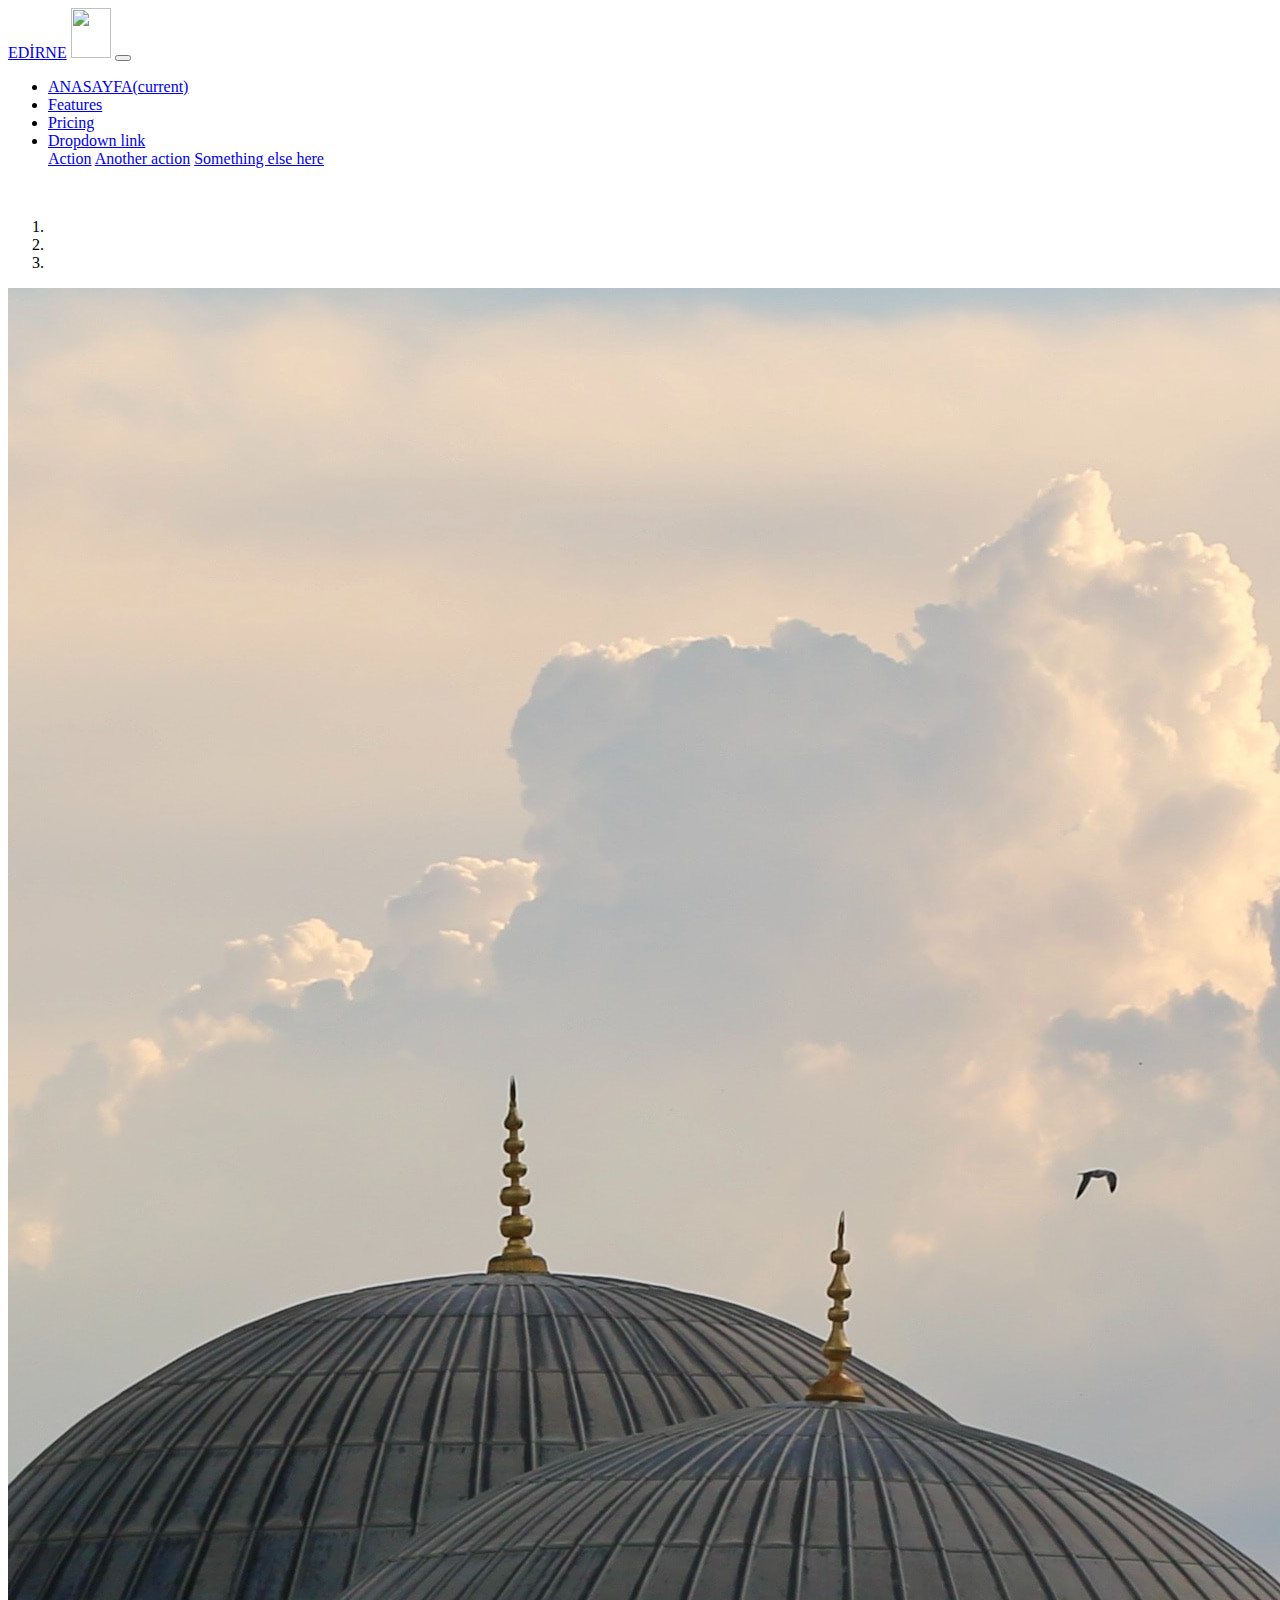
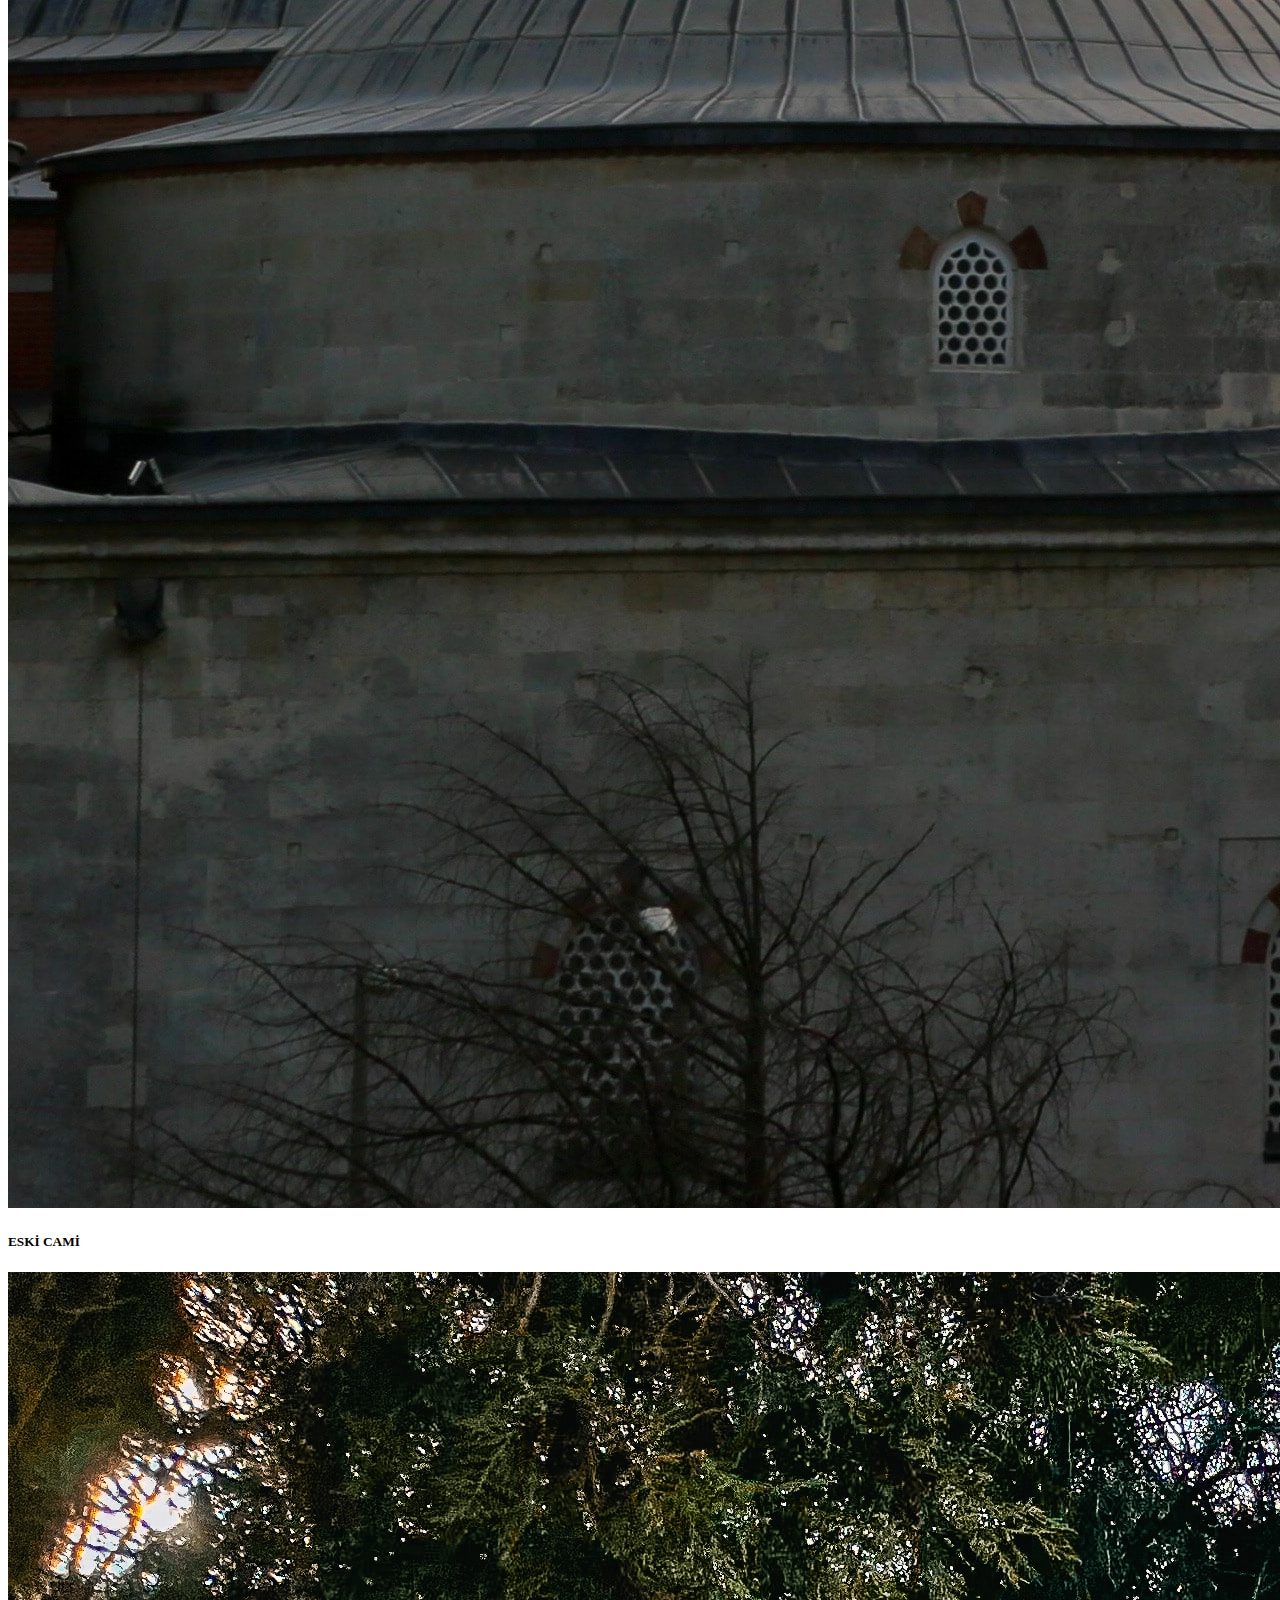
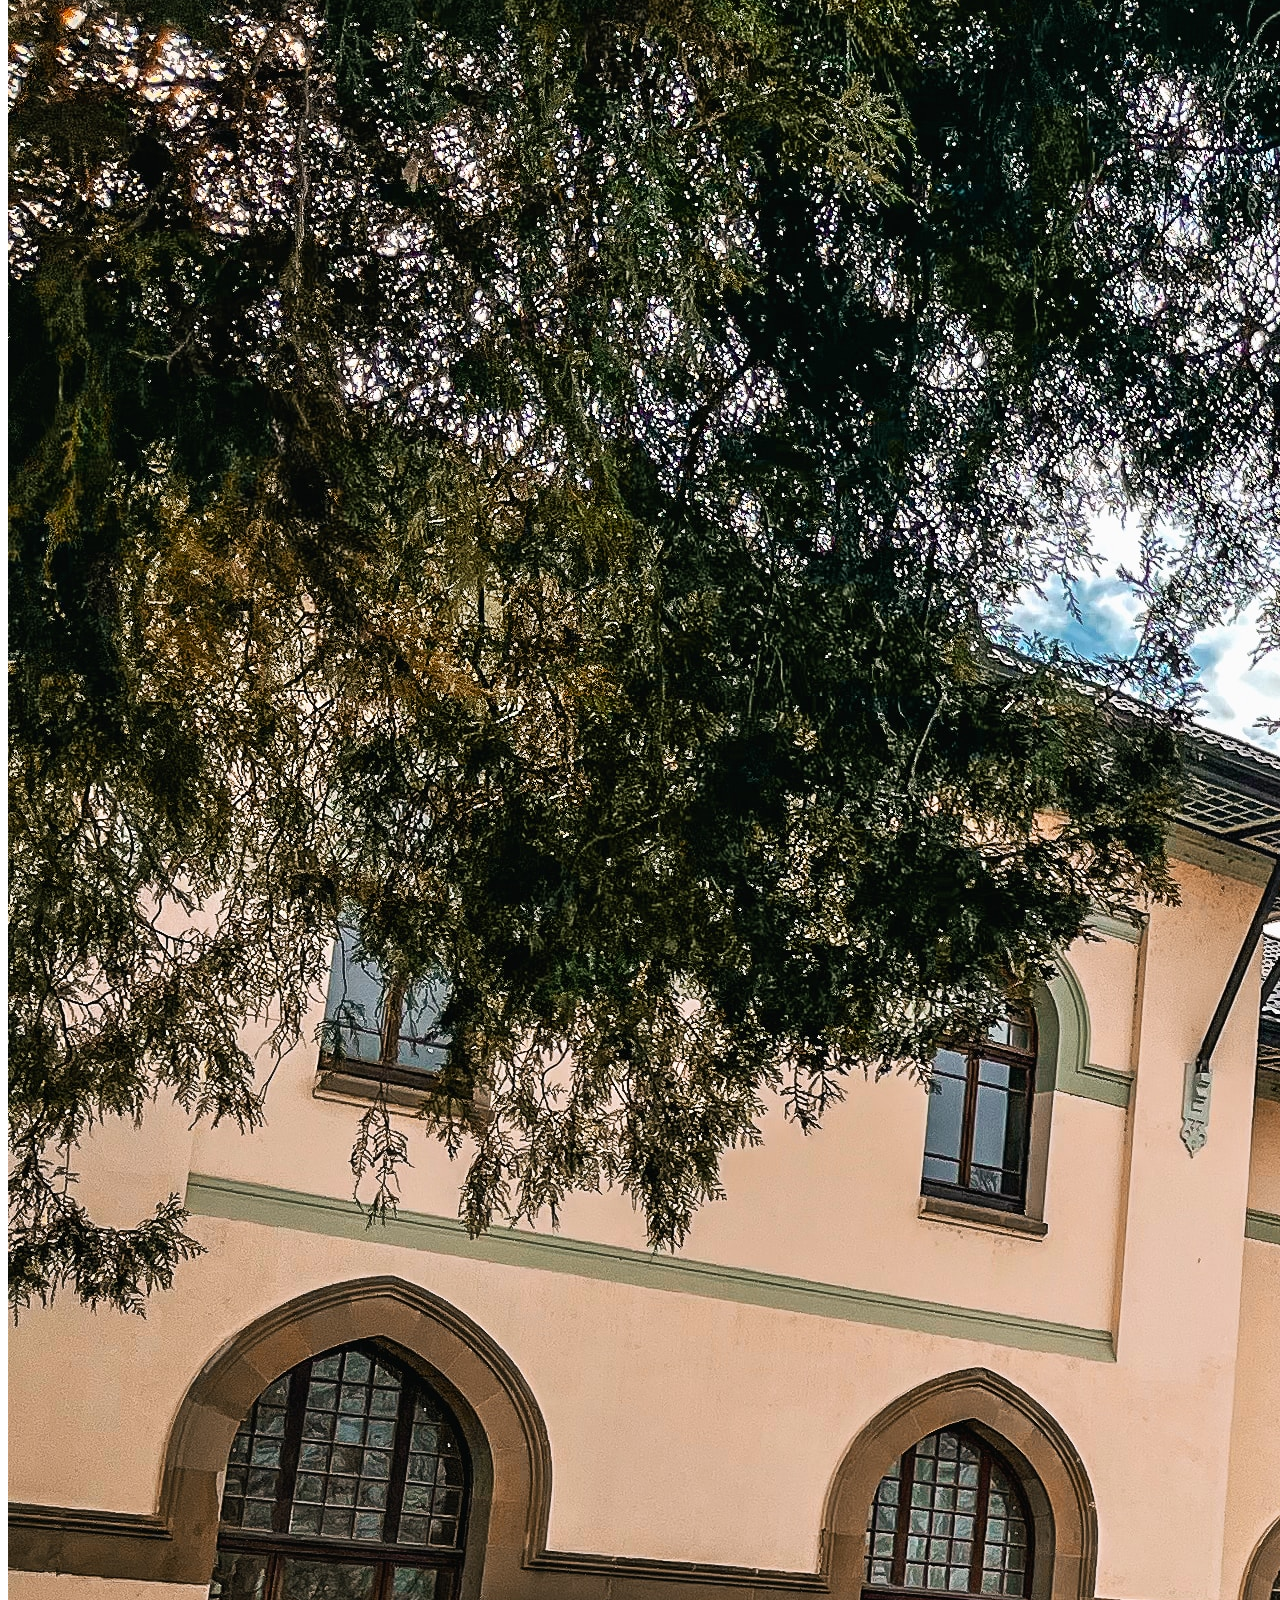
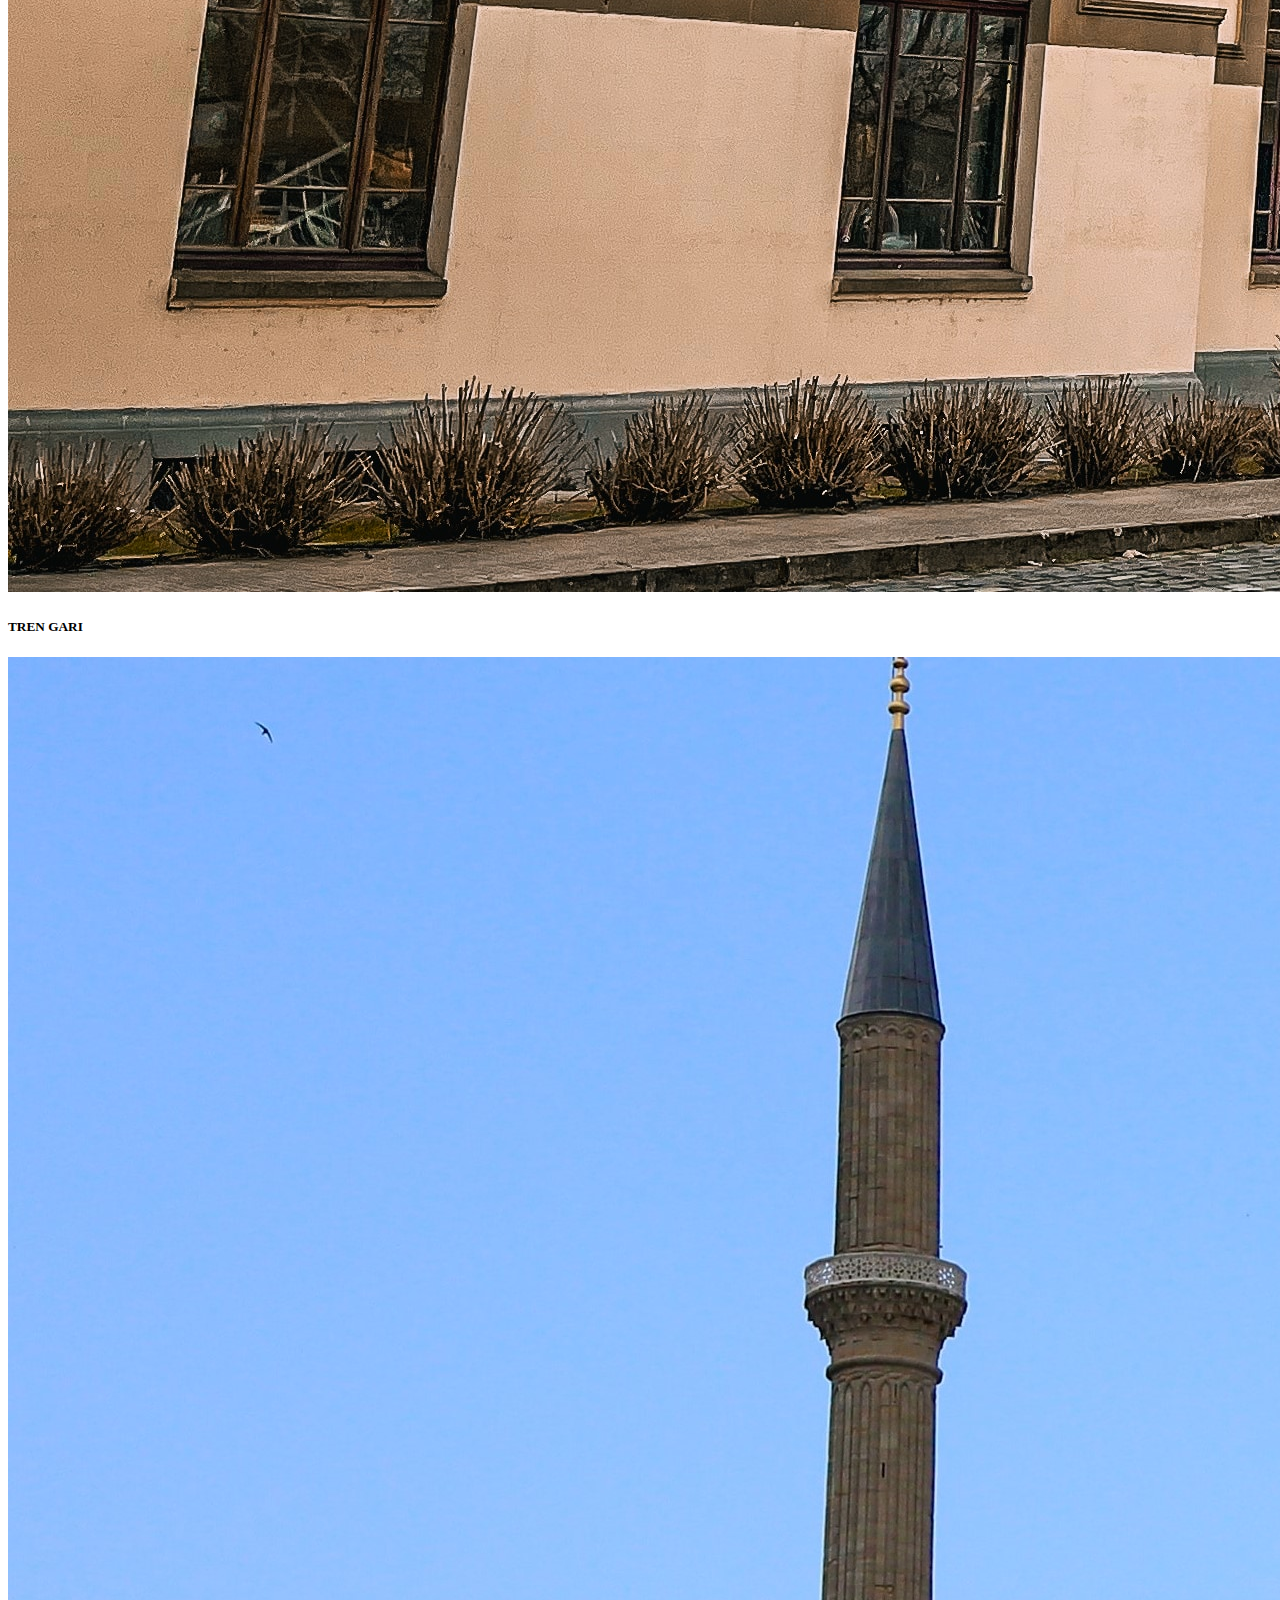
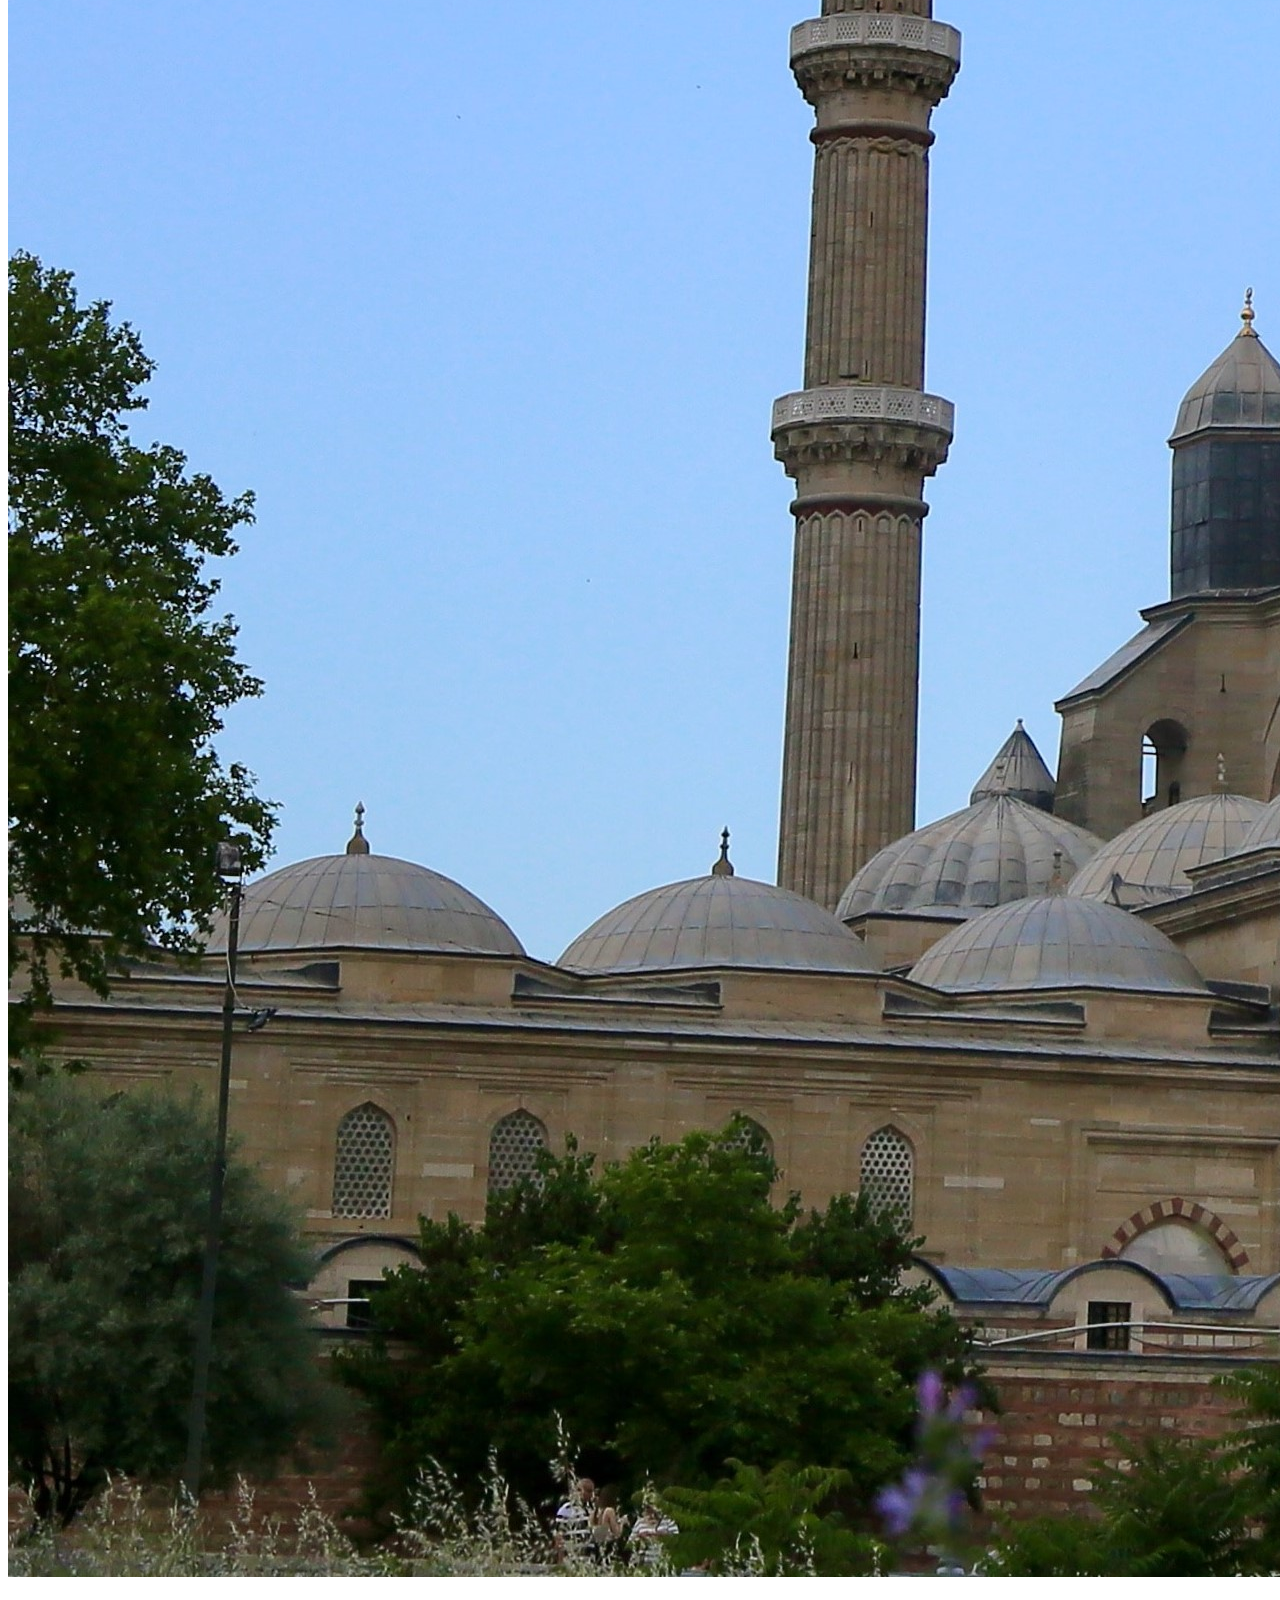
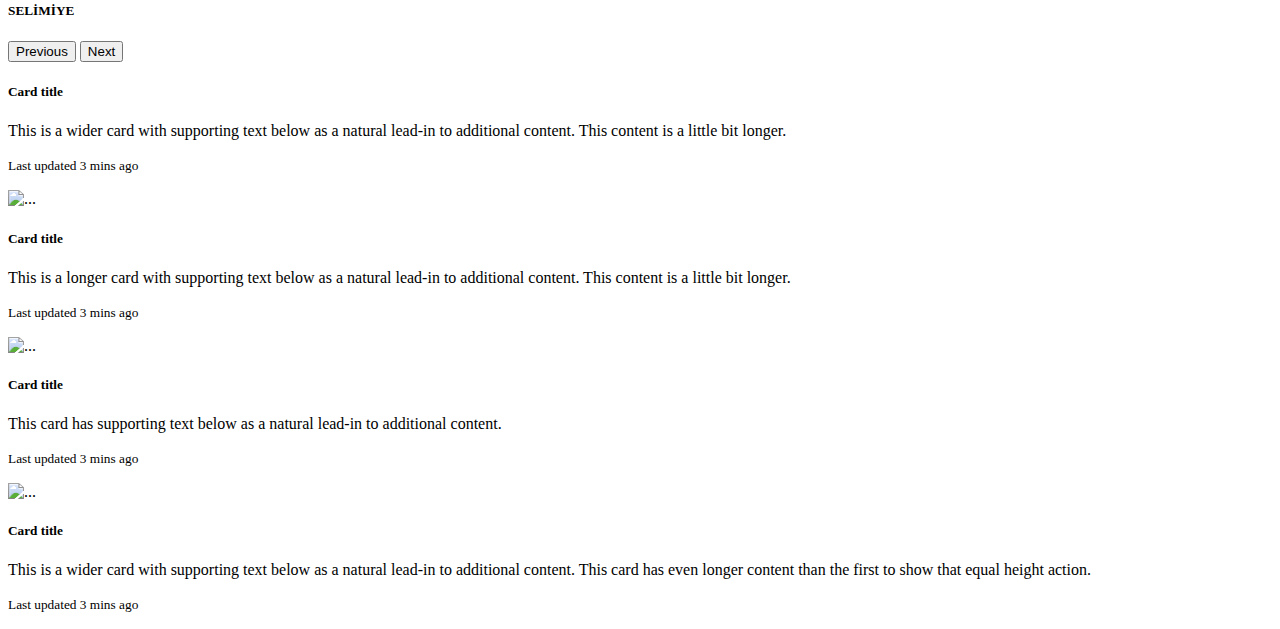
==== proje.html @ b27f5ecc "html taslak" ====
<!DOCTYPE html>
<html lang="en">
<head>
    <meta charset="UTF-8">
    <meta name="viewport" content="width=
    , initial-scale=1.0">
    <title>Document</title>
    <link rel="stylesheet" href="proje/style.css">
</head>
<body>

<div> <!-- header kısmı-->
<nav class="navbar navbar-expand-lg navbar-light bg-light">
    <a class="navbar-brand" href="#">EDİRNE</a>
    <img src="Progeimg/1650890617.svg" width="40" height="50"  >
    <button class="navbar-toggler" type="button" data-toggle="collapse" data-target="#navbarNavDropdown" aria-controls="navbarNavDropdown" aria-expanded="false" aria-label="Toggle navigation">
      <span class="navbar-toggler-icon"></span>
    </button>
    <div class="collapse navbar-collapse" id="navbarNavDropdown">
      <ul class="navbar-nav">
        <li class="nav-item active">
          <a class="nav-link" href="#">ANASAYFA<span class="sr-only">(current)</span></a>
        </li>
        <li class="nav-item">
          <a class="nav-link" href="#">Features</a>
        </li>
        <li class="nav-item">
          <a class="nav-link" href="#">Pricing</a>
        </li>
        <li class="nav-item dropdown">
          <a class="nav-link dropdown-toggle" href="#" role="button" data-toggle="dropdown" aria-expanded="false">
            Dropdown link
          </a>
          <div class="dropdown-menu">
            <a class="dropdown-item" href="#">Action</a>
            <a class="dropdown-item" href="#">Another action</a>
            <a class="dropdown-item" href="#">Something else here</a>
          </div>
        </li>
      </ul>
    </div>
  </nav>
</div>
<br>
<div class="card mb-3"  >
  <div class="row ">
    <div class="col-md-8" >
      <div class="col-6" >
        <div id="carouselExampleCaptions" class="carousel slide" data-ride="carousel">
          <ol class="carousel-indicators">
            <li data-target="#carouselExampleCaptions" data-slide-to="0" class="active"></li>
            <li data-target="#carouselExampleCaptions" data-slide-to="1"></li>
            <li data-target="#carouselExampleCaptions" data-slide-to="2"></li>
          </ol>
          <div class="carousel-inner">
            <div class="carousel-item active">
              <img src="Progeimg/eskicamii2.jpg" class="d-block w-100" alt="...">
              <div class="carousel-caption d-none d-md-block">
                <h5>ESKİ CAMİ</h5>
                
              </div>
            </div>
            <div class="carousel-item">
              <img src="Progeimg/trengarı6.jpg" class="d-block w-100" alt="...">
              <div class="carousel-caption d-none d-md-block">
                <h5>TREN GARI</h5>
                
              </div>
            </div>
            <div class="carousel-item">
              <img src="Progeimg/selimiye.jpg" class="d-block w-100" alt="...">
              <div class="carousel-caption d-none d-md-block">
                <h5>SELİMİYE</h5>
                
              </div>
            </div>
          </div>
          <button class="carousel-control-prev" type="button" data-target="#carouselExampleCaptions" data-slide="prev">
            <span class="carousel-control-prev-icon" aria-hidden="true"></span>
            <span class="sr-only">Previous</span>
          </button>
          <button class="carousel-control-next" type="button" data-target="#carouselExampleCaptions" data-slide="next">
            <span class="carousel-control-next-icon" aria-hidden="true"></span>
            <span class="sr-only">Next</span>
          </button>
        </div>
      </div>
    </div>
    <div class="col-md-4">
      <div class="card-body">
        <h5 class="card-title">Card title</h5>
        <p class="card-text">This is a wider card with supporting text below as a natural lead-in to additional content. This content is a little bit longer.</p>
        <p class="card-text"><small class="text-muted">Last updated 3 mins ago</small></p>
      </div>
    </div>
  </div>
</div>

<div class="card-deck">
  <div class="card">
    <img src="..." class="card-img-top" alt="...">
    <div class="card-body">
      <h5 class="card-title">Card title</h5>
      <p class="card-text">This is a longer card with supporting text below as a natural lead-in to additional content. This content is a little bit longer.</p>
      <p class="card-text"><small class="text-muted">Last updated 3 mins ago</small></p>
    </div>
  </div>
  <div class="card">
    <img src="..." class="card-img-top" alt="...">
    <div class="card-body">
      <h5 class="card-title">Card title</h5>
      <p class="card-text">This card has supporting text below as a natural lead-in to additional content.</p>
      <p class="card-text"><small class="text-muted">Last updated 3 mins ago</small></p>
    </div>
  </div>
  <div class="card">
    <img src="..." class="card-img-top" alt="...">
    <div class="card-body">
      <h5 class="card-title">Card title</h5>
      <p class="card-text">This is a wider card with supporting text below as a natural lead-in to additional content. This card has even longer content than the first to show that equal height action.</p>
      <p class="card-text"><small class="text-muted">Last updated 3 mins ago</small></p>
    </div>
  </div>
</div>
 </div>
 







 <link rel="stylesheet" href="https://cdn.jsdelivr.net/npm/bootstrap@4.6.2/dist/css/bootstrap.min.css" integrity="sha384-xOolHFLEh07PJGoPkLv1IbcEPTNtaed2xpHsD9ESMhqIYd0nLMwNLD69Npy4HI+N" crossorigin="anonymous">
 <script src="https://cdn.jsdelivr.net/npm/jquery@3.5.1/dist/jquery.slim.min.js" integrity="sha384-DfXdz2htPH0lsSSs5nCTpuj/zy4C+OGpamoFVy38MVBnE+IbbVYUew+OrCXaRkfj" crossorigin="anonymous"></script>
 <script src="https://cdn.jsdelivr.net/npm/popper.js@1.16.1/dist/umd/popper.min.js" integrity="sha384-9/reFTGAW83EW2RDu2S0VKaIzap3H66lZH81PoYlFhbGU+6BZp6G7niu735Sk7lN" crossorigin="anonymous"></script>
 <script src="https://cdn.jsdelivr.net/npm/bootstrap@4.6.2/dist/js/bootstrap.min.js" integrity="sha384-+sLIOodYLS7CIrQpBjl+C7nPvqq+FbNUBDunl/OZv93DB7Ln/533i8e/mZXLi/P+" crossorigin="anonymous"></script>
</body>
</html>
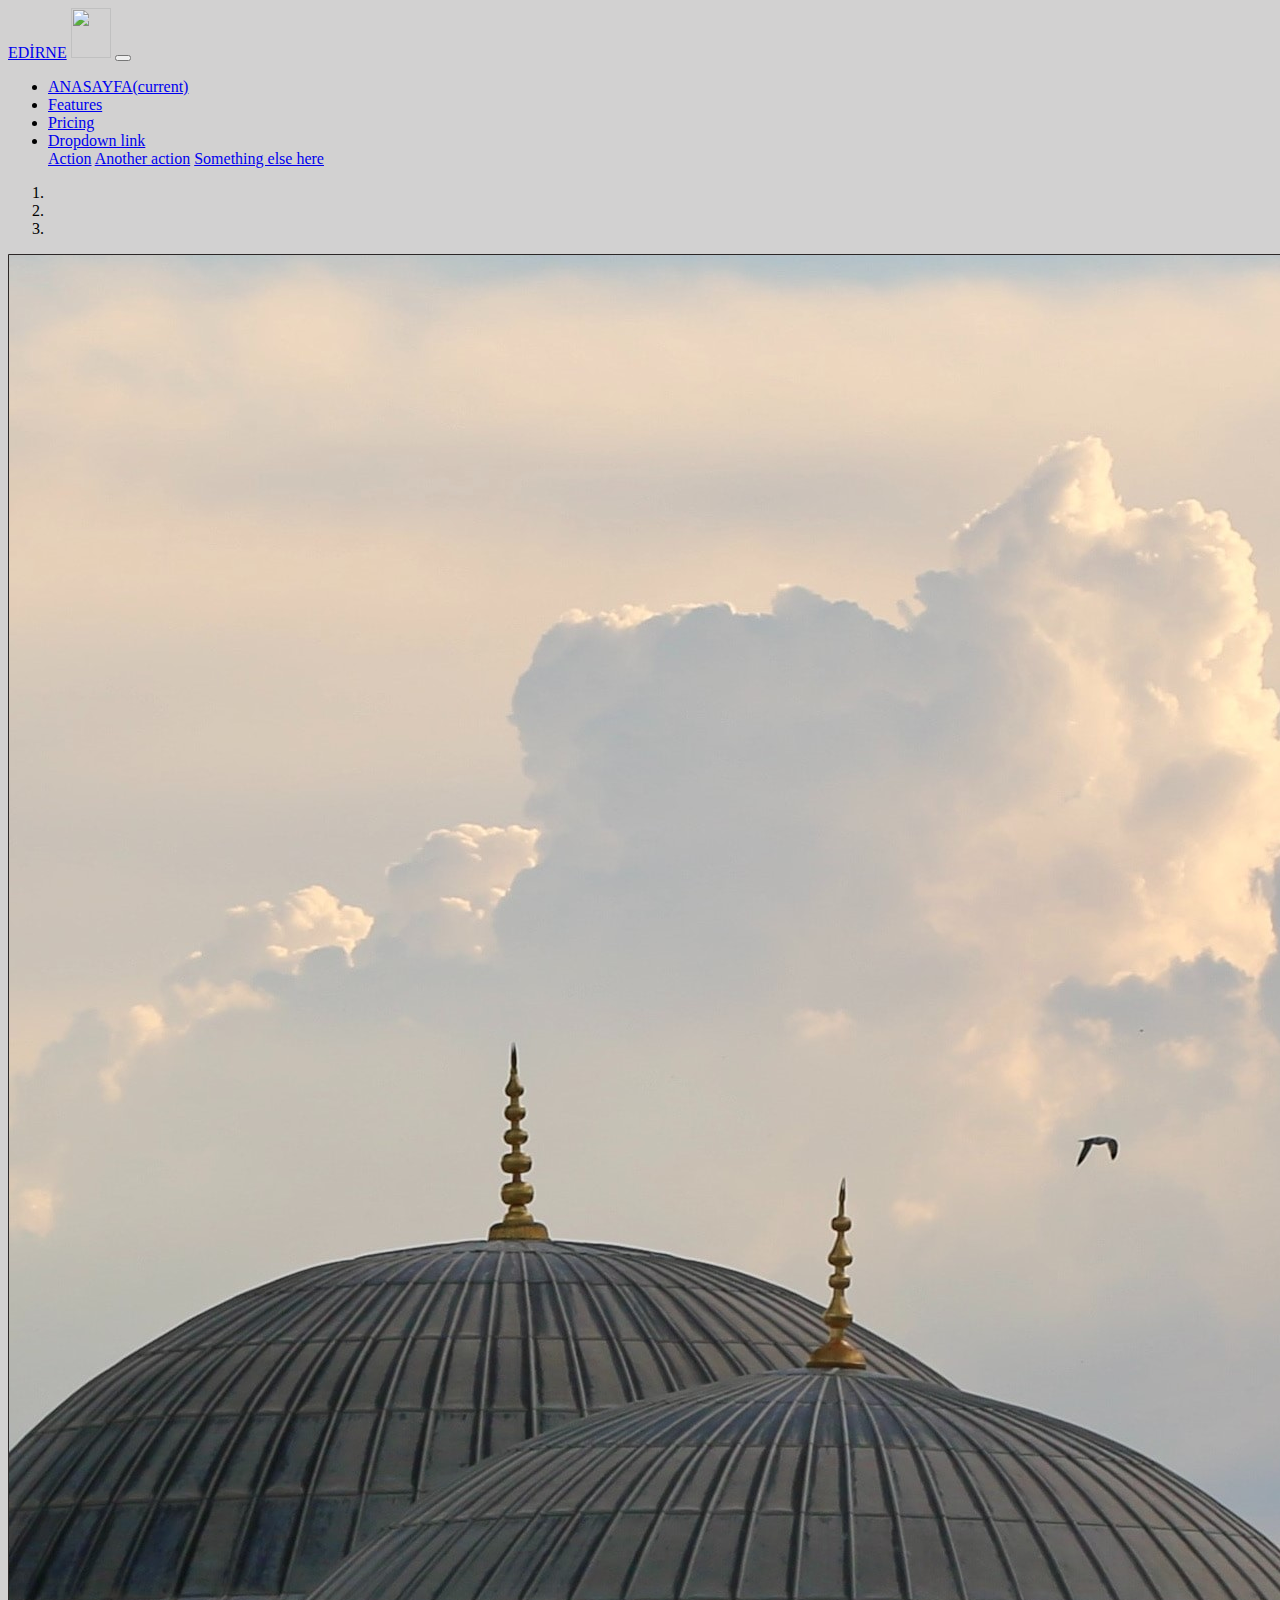
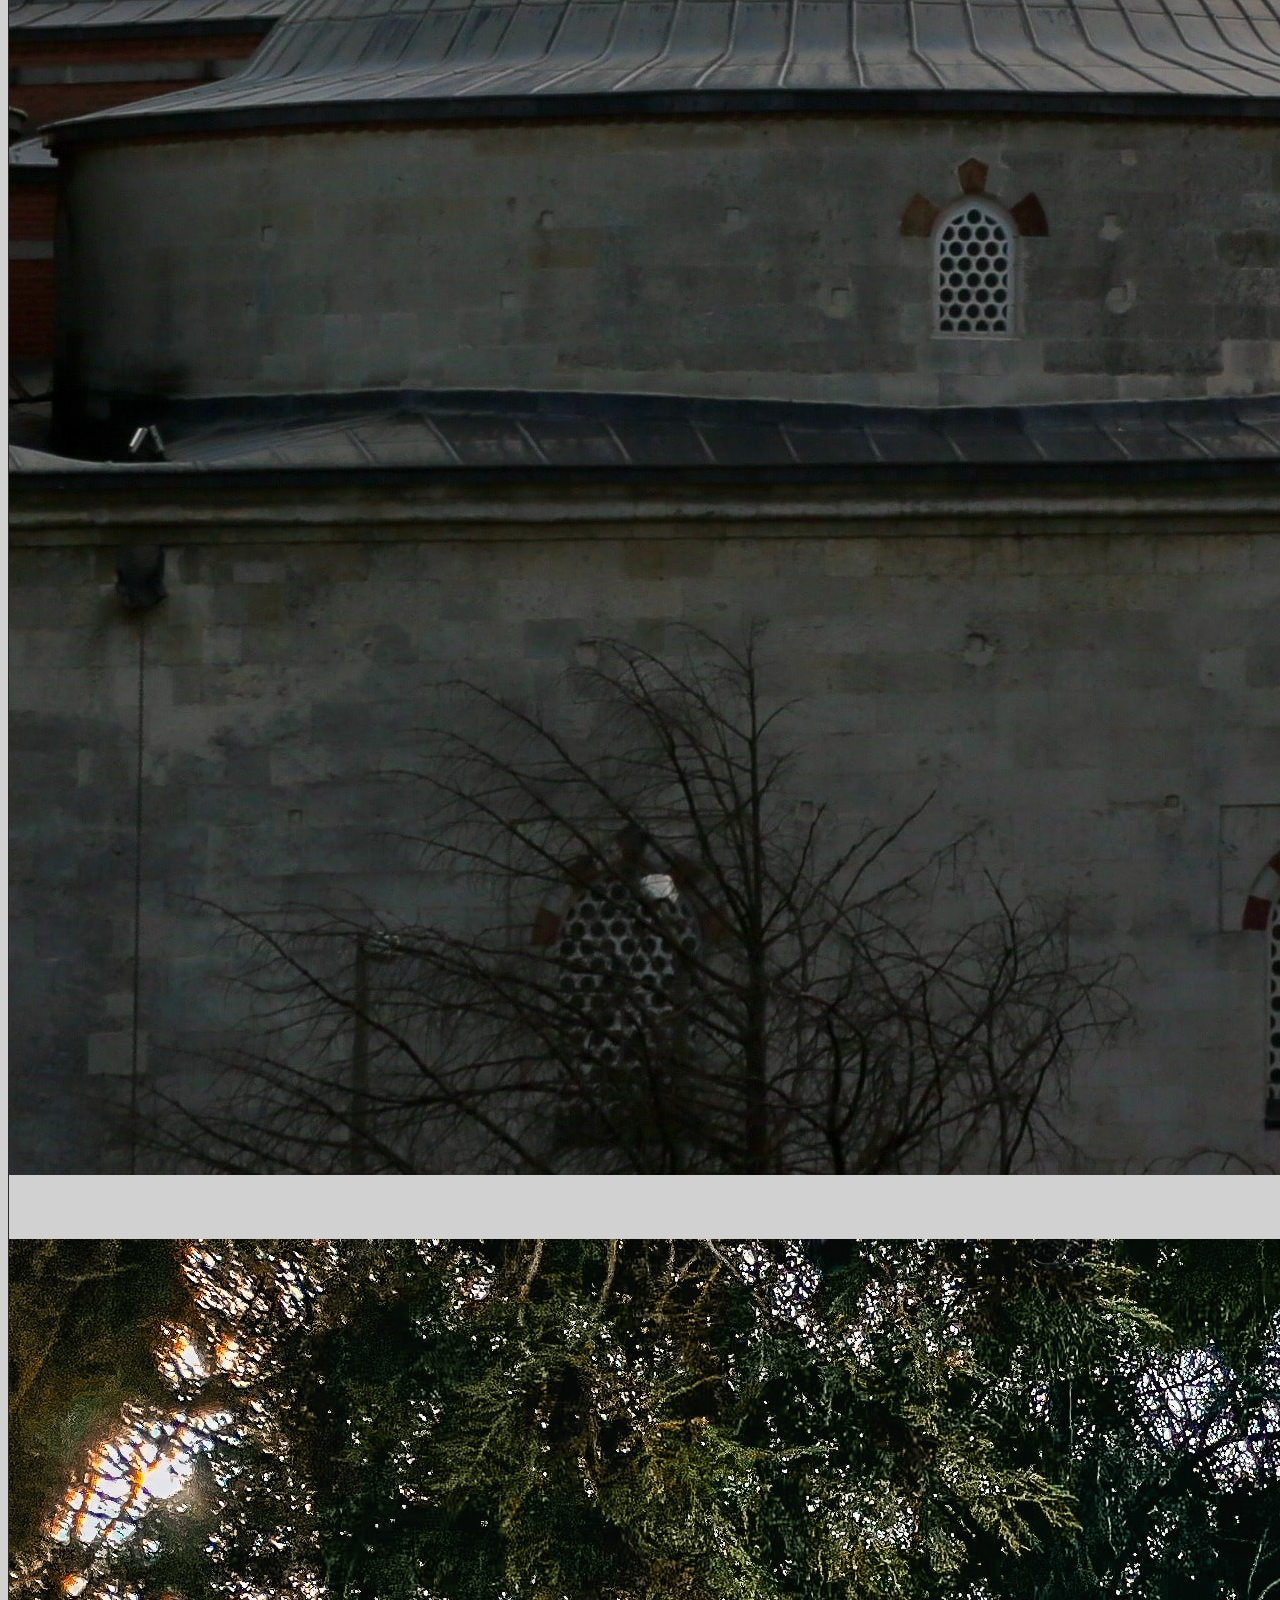
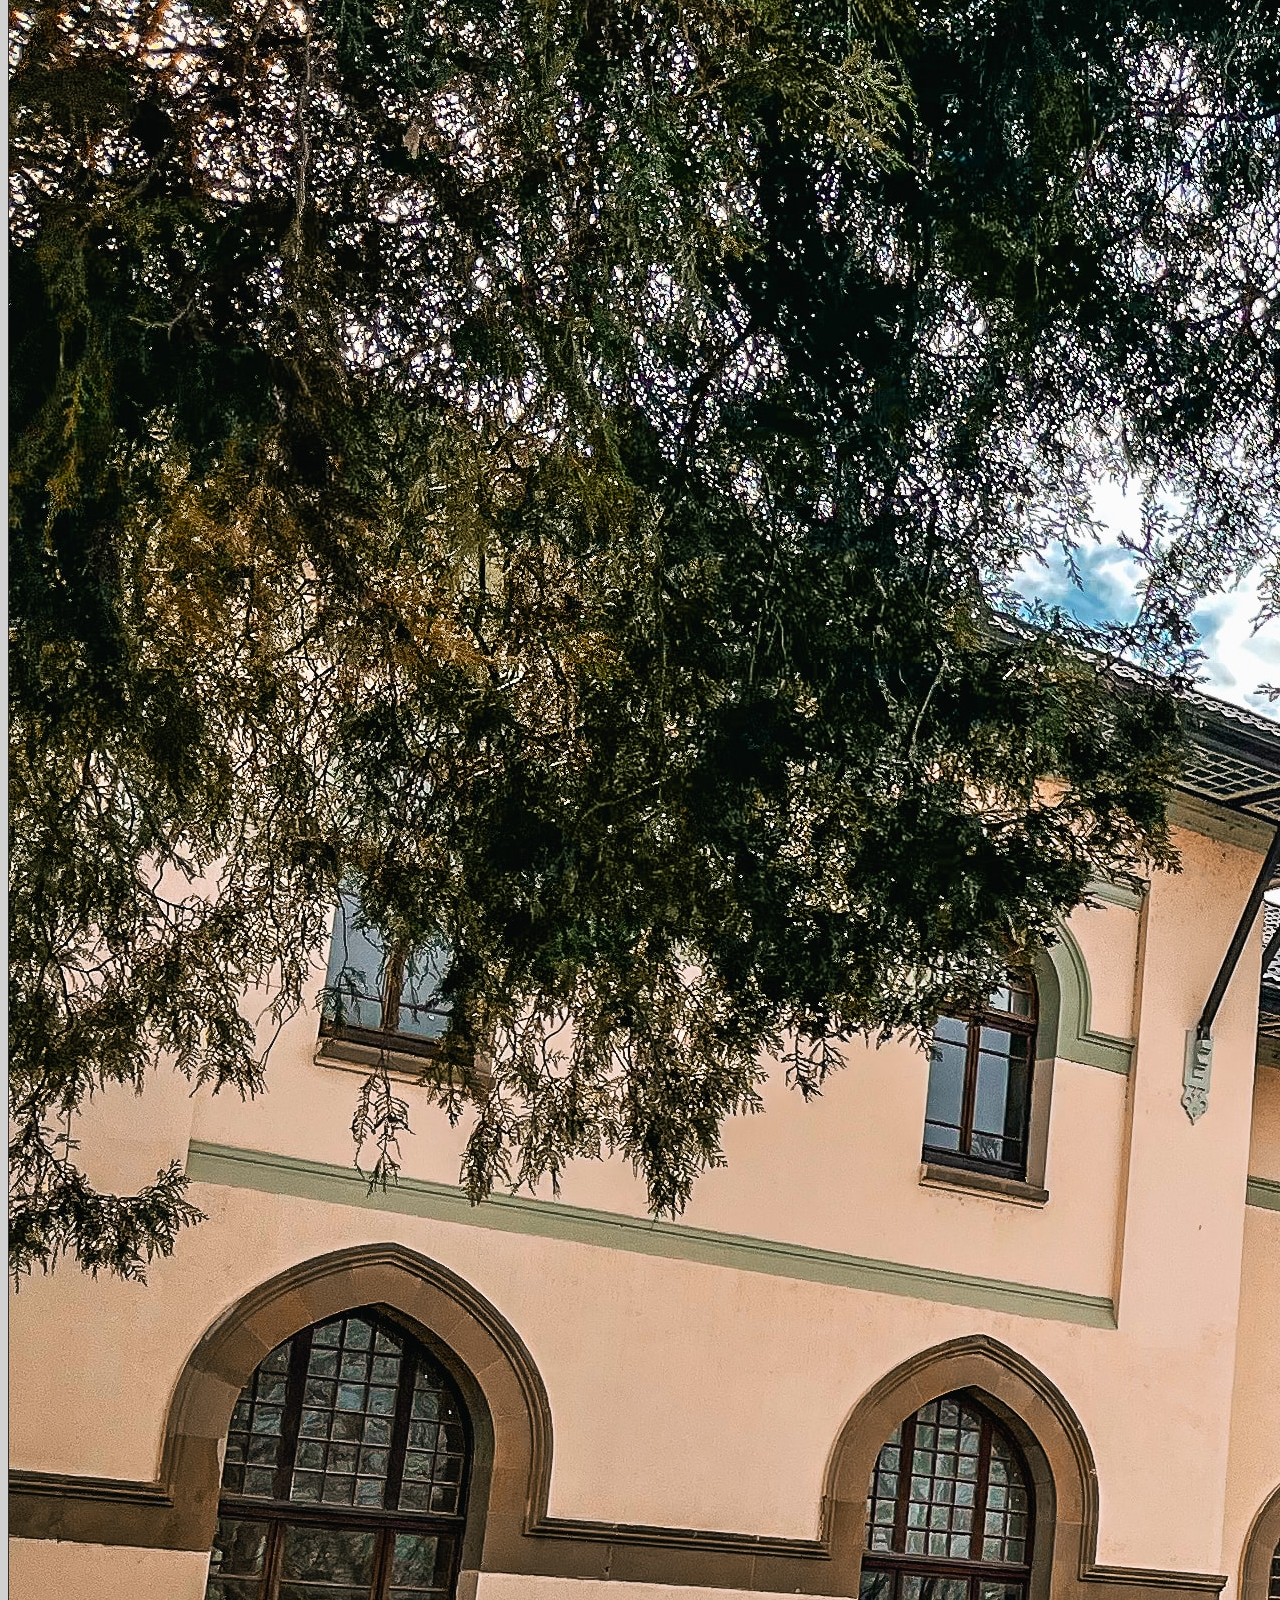
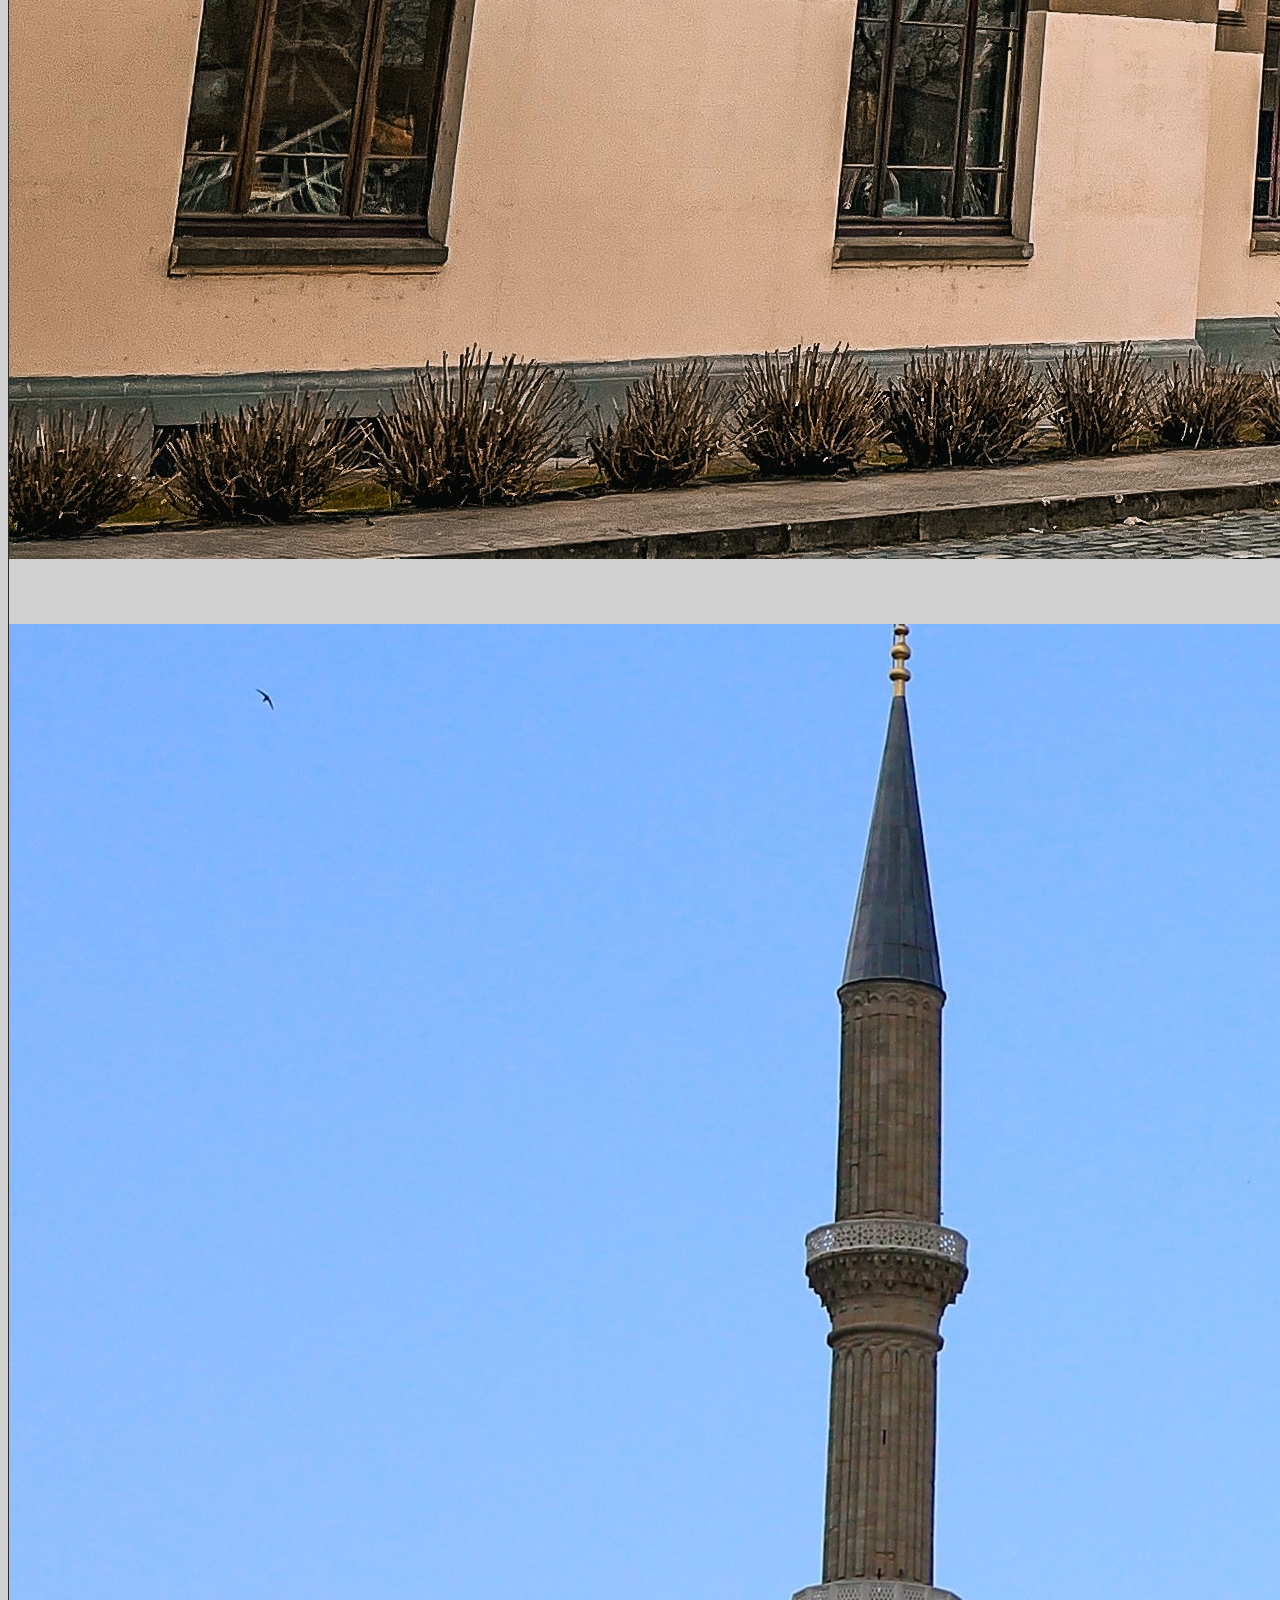
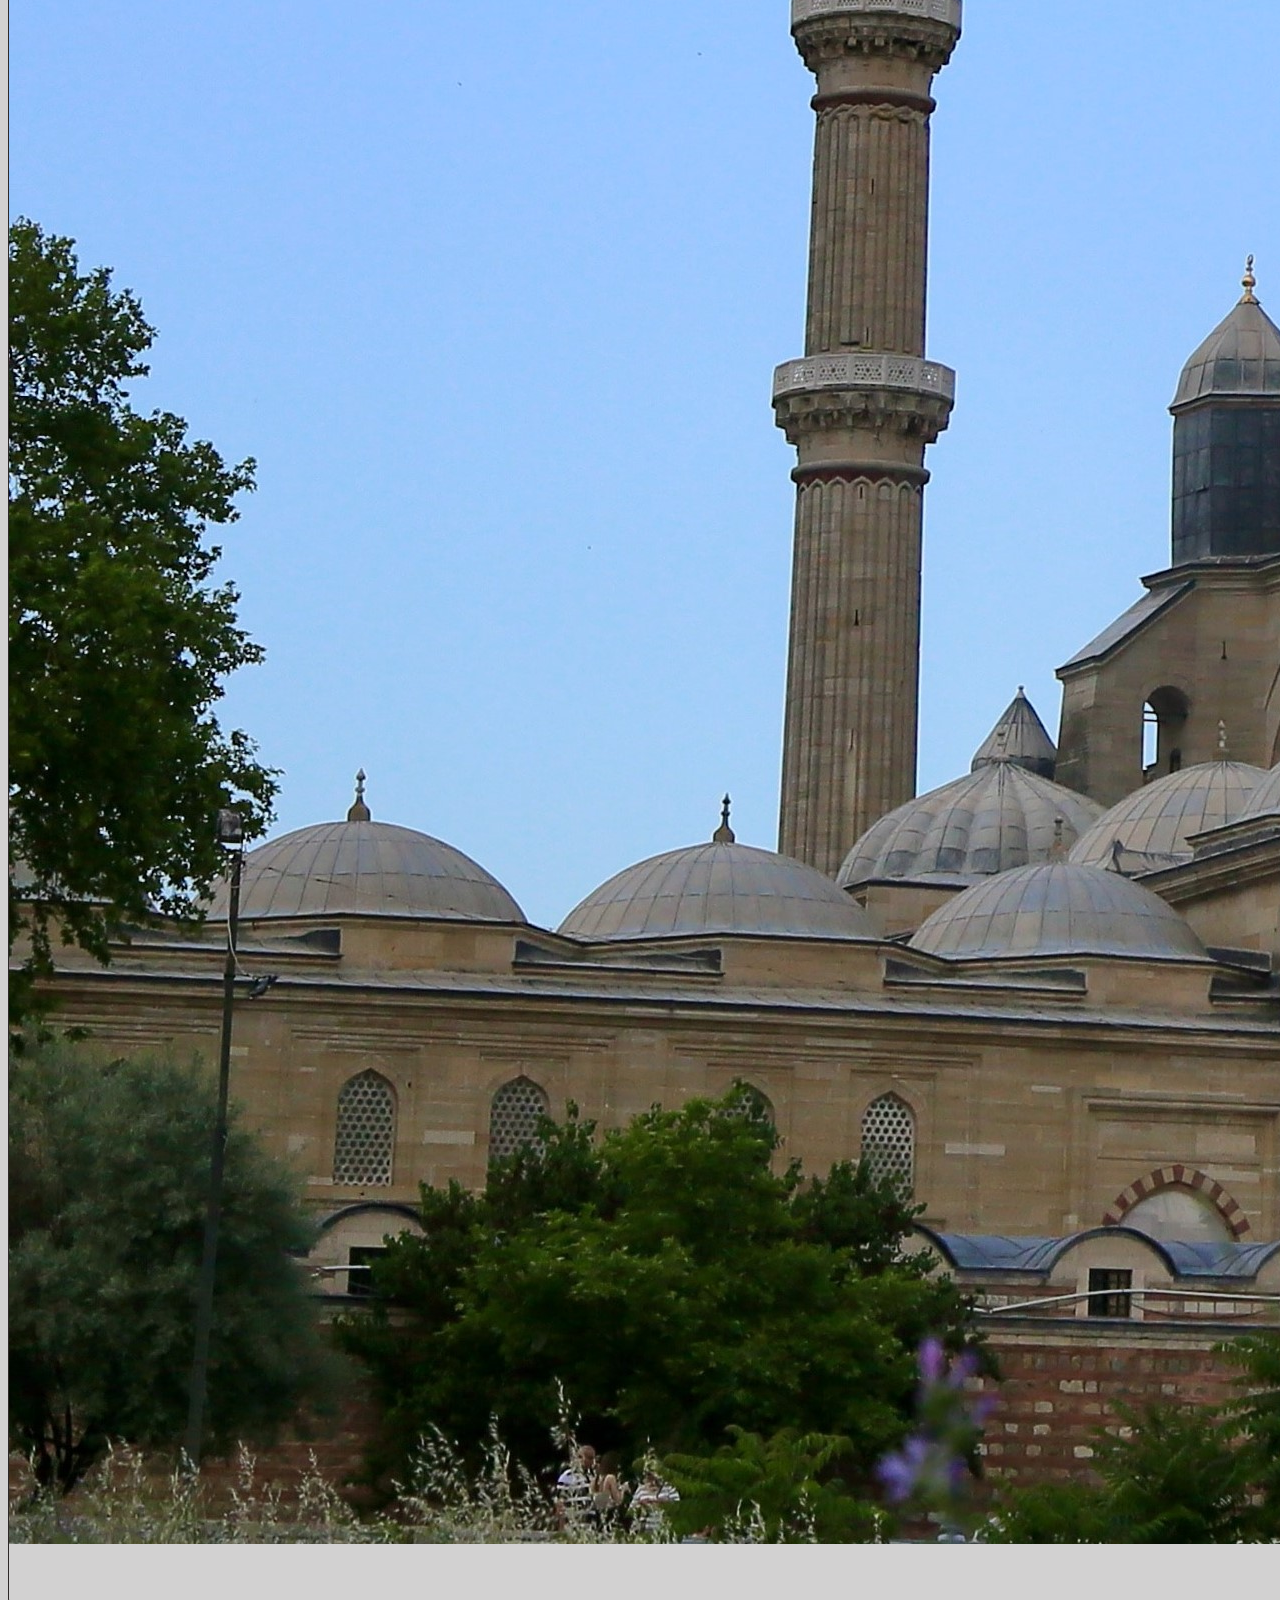
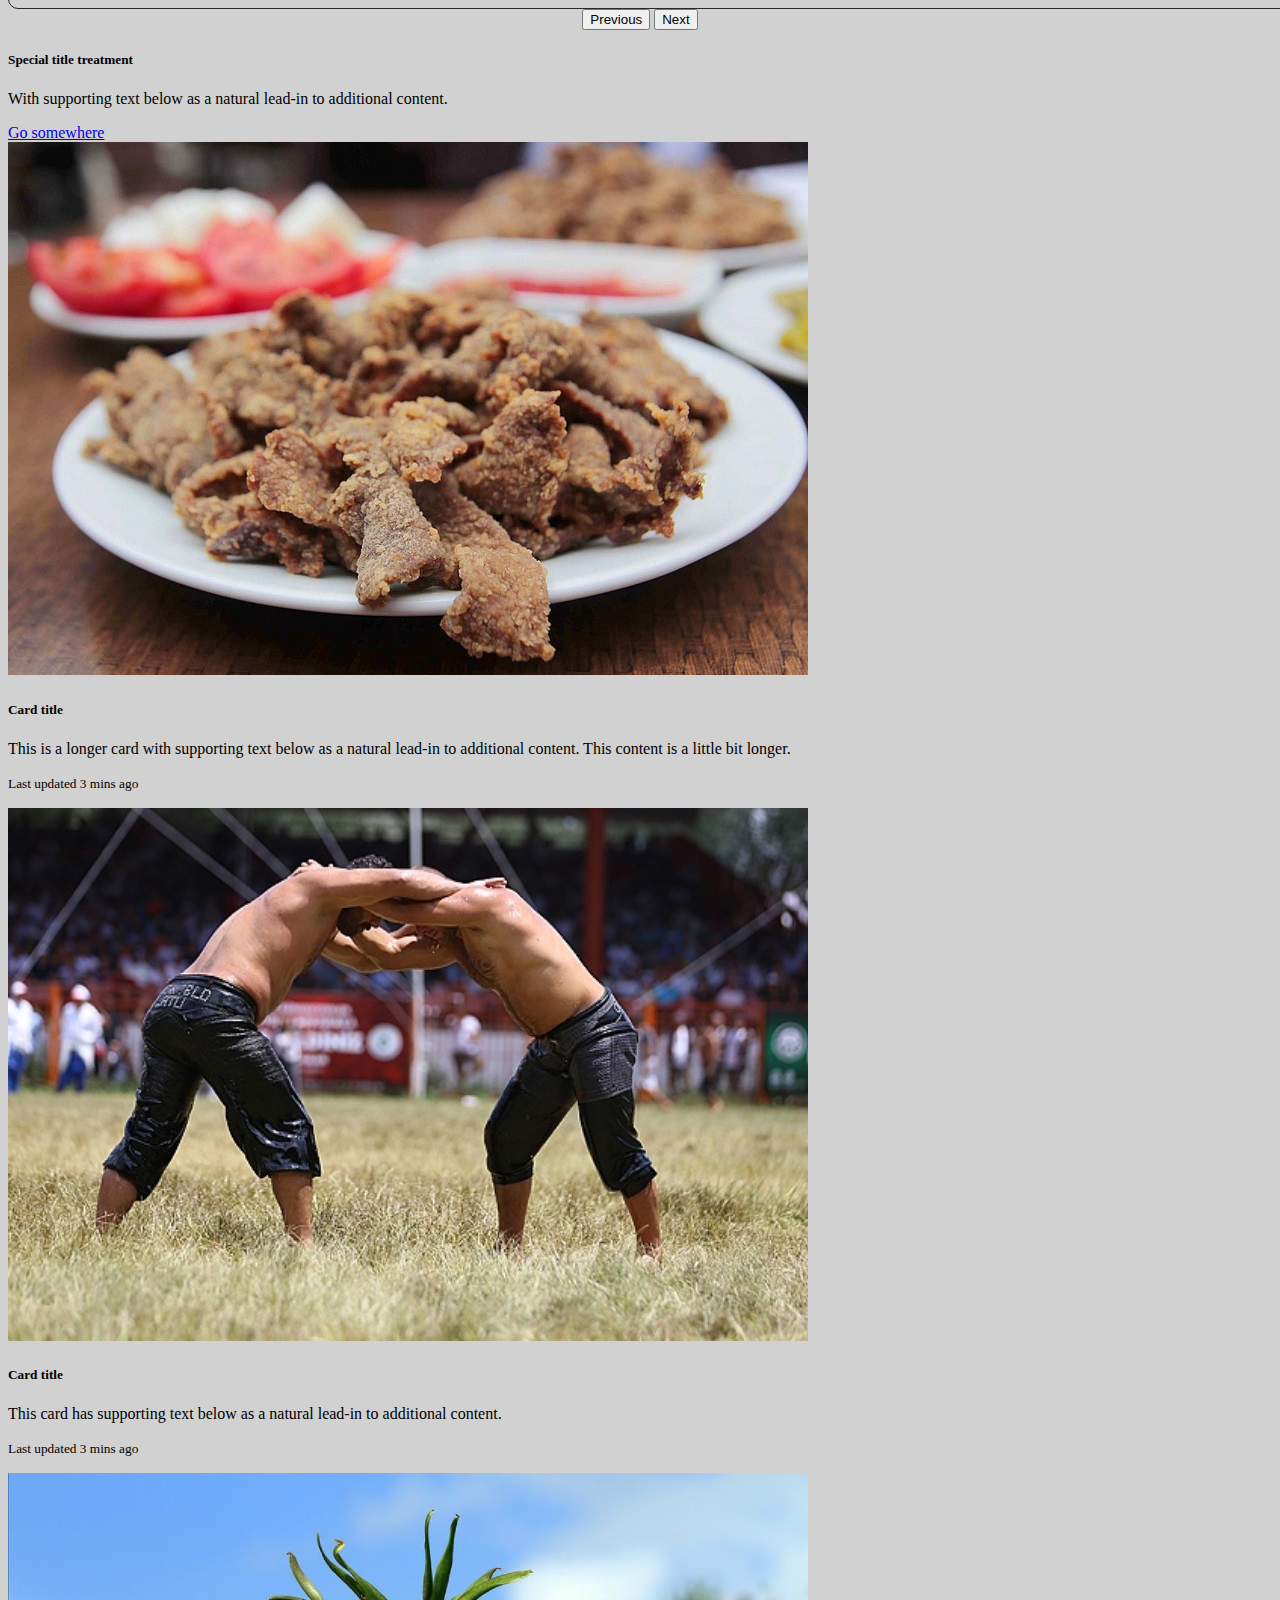
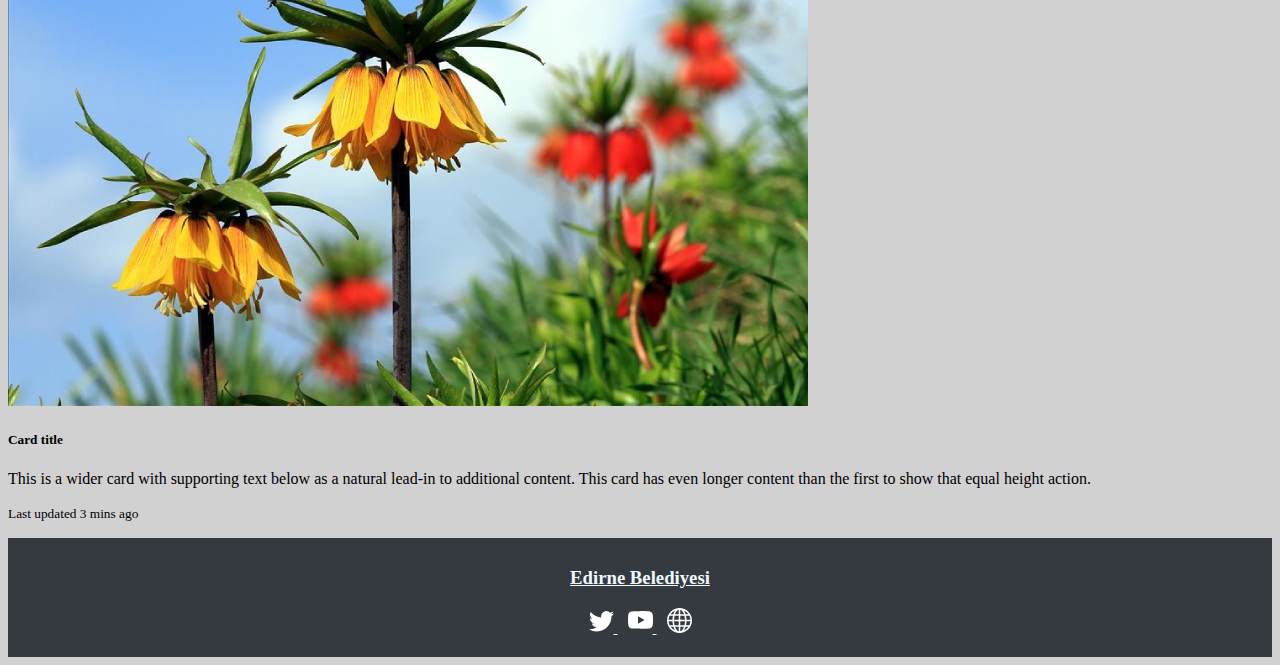
==== commit ce66e6ed: "html taslak2" ====
--- a/proje.html
+++ b/proje.html
@@ -5,12 +5,12 @@
     <meta name="viewport" content="width=
     , initial-scale=1.0">
     <title>Document</title>
-    <link rel="stylesheet" href="proje/style.css">
+    <link rel="stylesheet" href="style.css" type="text/css">
 </head>
-<body>
+<body style="background-color: #D2D1D1;">
 
 <div> <!-- header kısmı-->
-<nav class="navbar navbar-expand-lg navbar-light bg-light">
+<nav class="navbar navbar-expand-lg navbar-dark bg-dark">
     <a class="navbar-brand" href="#">EDİRNE</a>
     <img src="Progeimg/1650890617.svg" width="40" height="50"  >
     <button class="navbar-toggler" type="button" data-toggle="collapse" data-target="#navbarNavDropdown" aria-controls="navbarNavDropdown" aria-expanded="false" aria-label="Toggle navigation">
@@ -41,80 +41,73 @@
     </div>
   </nav>
 </div>
-<br>
-<div class="card mb-3"  >
-  <div class="row ">
-    <div class="col-md-8" >
-      <div class="col-6" >
-        <div id="carouselExampleCaptions" class="carousel slide" data-ride="carousel">
-          <ol class="carousel-indicators">
-            <li data-target="#carouselExampleCaptions" data-slide-to="0" class="active"></li>
-            <li data-target="#carouselExampleCaptions" data-slide-to="1"></li>
-            <li data-target="#carouselExampleCaptions" data-slide-to="2"></li>
-          </ol>
-          <div class="carousel-inner">
-            <div class="carousel-item active">
-              <img src="Progeimg/eskicamii2.jpg" class="d-block w-100" alt="...">
-              <div class="carousel-caption d-none d-md-block">
-                <h5>ESKİ CAMİ</h5>
-                
-              </div>
-            </div>
-            <div class="carousel-item">
-              <img src="Progeimg/trengarı6.jpg" class="d-block w-100" alt="...">
-              <div class="carousel-caption d-none d-md-block">
-                <h5>TREN GARI</h5>
-                
-              </div>
-            </div>
-            <div class="carousel-item">
-              <img src="Progeimg/selimiye.jpg" class="d-block w-100" alt="...">
-              <div class="carousel-caption d-none d-md-block">
-                <h5>SELİMİYE</h5>
-                
-              </div>
-            </div>
-          </div>
-          <button class="carousel-control-prev" type="button" data-target="#carouselExampleCaptions" data-slide="prev">
-            <span class="carousel-control-prev-icon" aria-hidden="true"></span>
-            <span class="sr-only">Previous</span>
-          </button>
-          <button class="carousel-control-next" type="button" data-target="#carouselExampleCaptions" data-slide="next">
-            <span class="carousel-control-next-icon" aria-hidden="true"></span>
-            <span class="sr-only">Next</span>
-          </button>
-        </div>
+
+<center><div id="carouselExampleCaptions" class="carousel slide" data-ride="carousel" >
+  <ol class="carousel-indicators">
+    <li data-target="#carouselExampleCaptions" data-slide-to="0" class="active"></li>
+    <li data-target="#carouselExampleCaptions" data-slide-to="1"></li>
+    <li data-target="#carouselExampleCaptions" data-slide-to="2"></li>
+  </ol>
+  <div class="carousel-inner" style="display:inline-block">
+    <div class="carousel-item active">
+      <img src="Progeimg/eskicamii2.jpg" class="d-block w-100" >
+      <div class="carousel-caption d-none d-md-block">
+        <h5>ESKİ CAMİ</h5>
+        
       </div>
     </div>
-    <div class="col-md-4">
-      <div class="card-body">
-        <h5 class="card-title">Card title</h5>
-        <p class="card-text">This is a wider card with supporting text below as a natural lead-in to additional content. This content is a little bit longer.</p>
-        <p class="card-text"><small class="text-muted">Last updated 3 mins ago</small></p>
+    <div class="carousel-item">
+      <img src="Progeimg/trengarı6.jpg" class="d-block w-100" >
+      <div class="carousel-caption d-none d-md-block">
+        <h5>TREN GARI</h5>
+        
+      </div>
+    </div>
+    <div class="carousel-item">
+      <img src="Progeimg/selimiye.jpg" class="d-block w-100" >
+      <div class="carousel-caption d-none d-md-block">
+        <h5>SELİMİYE</h5>
+        
       </div>
     </div>
   </div>
-</div>
+  <button class="carousel-control-prev" type="button" data-target="#carouselExampleCaptions" data-slide="prev">
+    <span class="carousel-control-prev-icon" aria-hidden="true"></span>
+    <span class="sr-only">Previous</span>
+  </button>
+  <button class="carousel-control-next" type="button" data-target="#carouselExampleCaptions" data-slide="next">
+    <span class="carousel-control-next-icon" aria-hidden="true"></span>
+    <span class="sr-only">Next</span>
+  </button>
+</div></center> 
+<div class="card border-secondary mb-3">
+  <div class="card-body">
+    <h5 class="card-title">Special title treatment</h5>
+    <p class="card-text">With supporting text below as a natural lead-in to additional content.</p>
+    <a href="#" class="btn btn-primary">Go somewhere</a>
+  </div>
+</div> 
+
 
 <div class="card-deck">
-  <div class="card">
-    <img src="..." class="card-img-top" alt="...">
+  <div class="card border-secondary mb-3"  >
+    <img src="Progeimg/EdirneCigeri.jpg" class="card-img-top" alt="...">
     <div class="card-body">
       <h5 class="card-title">Card title</h5>
       <p class="card-text">This is a longer card with supporting text below as a natural lead-in to additional content. This content is a little bit longer.</p>
       <p class="card-text"><small class="text-muted">Last updated 3 mins ago</small></p>
     </div>
   </div>
-  <div class="card">
-    <img src="..." class="card-img-top" alt="...">
+  <div class="card border-secondary mb-3">
+    <img src="Progeimg/kırkpınaredirne.jpg" class="card-img-top" alt="...">
     <div class="card-body">
       <h5 class="card-title">Card title</h5>
       <p class="card-text">This card has supporting text below as a natural lead-in to additional content.</p>
       <p class="card-text"><small class="text-muted">Last updated 3 mins ago</small></p>
     </div>
   </div>
-  <div class="card">
-    <img src="..." class="card-img-top" alt="...">
+  <div class="card border-secondary mb-3">
+    <img src="Progeimg/terslale.jpg" class="card-img-top" alt="...">
     <div class="card-body">
       <h5 class="card-title">Card title</h5>
       <p class="card-text">This is a wider card with supporting text below as a natural lead-in to additional content. This card has even longer content than the first to show that equal height action.</p>
@@ -124,10 +117,36 @@
 </div>
  </div>
  
+ 
+<center>
+<div class="footer">
+  <h3>Edirne Belediyesi</h3>
+
+<a href="#" class="sosyaltwt">
+ <svg xmlns="http://www.w3.org/2000/svg" width="25" height="25" fill="currentColor" class="bi bi-twitter" viewBox="0 0 16 16">
+  <path d="M5.026 15c6.038 0 9.341-5.003 9.341-9.334 0-.14 0-.282-.006-.422A6.685 6.685 0 0 0 16 3.542a6.658 6.658 0 0 1-1.889.518 3.301 3.301 0 0 0 1.447-1.817 6.533 6.533 0 0 1-2.087.793A3.286 3.286 0 0 0 7.875 6.03a9.325 9.325 0 0 1-6.767-3.429 3.289 3.289 0 0 0 1.018 4.382A3.323 3.323 0 0 1 .64 6.575v.045a3.288 3.288 0 0 0 2.632 3.218 3.203 3.203 0 0 1-.865.115 3.23 3.23 0 0 1-.614-.057 3.283 3.283 0 0 0 3.067 2.277A6.588 6.588 0 0 1 .78 13.58a6.32 6.32 0 0 1-.78-.045A9.344 9.344 0 0 0 5.026 15z"/>
+</svg>
+</a>
+
+<a href="#" class="sosyalytb">
+  <svg xmlns="http://www.w3.org/2000/svg" width="25" height="25" fill="currentColor" class="bi bi-youtube" viewBox="0 0 16 16">
+    <path d="M8.051 1.999h.089c.822.003 4.987.033 6.11.335a2.01 2.01 0 0 1 1.415 1.42c.101.38.172.883.22 1.402l.01.104.022.26.008.104c.065.914.073 1.77.074 1.957v.075c-.001.194-.01 1.108-.082 2.06l-.008.105-.009.104c-.05.572-.124 1.14-.235 1.558a2.007 2.007 0 0 1-1.415 1.42c-1.16.312-5.569.334-6.18.335h-.142c-.309 0-1.587-.006-2.927-.052l-.17-.006-.087-.004-.171-.007-.171-.007c-1.11-.049-2.167-.128-2.654-.26a2.007 2.007 0 0 1-1.415-1.419c-.111-.417-.185-.986-.235-1.558L.09 9.82l-.008-.104A31.4 31.4 0 0 1 0 7.68v-.123c.002-.215.01-.958.064-1.778l.007-.103.003-.052.008-.104.022-.26.01-.104c.048-.519.119-1.023.22-1.402a2.007 2.007 0 0 1 1.415-1.42c.487-.13 1.544-.21 2.654-.26l.17-.007.172-.006.086-.003.171-.007A99.788 99.788 0 0 1 7.858 2h.193zM6.4 5.209v4.818l4.157-2.408L6.4 5.209z"/>
+  </svg>
+ </a>
+ 
+
+ <a href="#" class="sosyalea">
+  <svg xmlns="http://www.w3.org/2000/svg" width="25" height="25" fill="currentColor" class="bi bi-globe" viewBox="0 0 16 16">
+    <path d="M0 8a8 8 0 1 1 16 0A8 8 0 0 1 0 8zm7.5-6.923c-.67.204-1.335.82-1.887 1.855A7.97 7.97 0 0 0 5.145 4H7.5V1.077zM4.09 4a9.267 9.267 0 0 1 .64-1.539 6.7 6.7 0 0 1 .597-.933A7.025 7.025 0 0 0 2.255 4H4.09zm-.582 3.5c.03-.877.138-1.718.312-2.5H1.674a6.958 6.958 0 0 0-.656 2.5h2.49zM4.847 5a12.5 12.5 0 0 0-.338 2.5H7.5V5H4.847zM8.5 5v2.5h2.99a12.495 12.495 0 0 0-.337-2.5H8.5zM4.51 8.5a12.5 12.5 0 0 0 .337 2.5H7.5V8.5H4.51zm3.99 0V11h2.653c.187-.765.306-1.608.338-2.5H8.5zM5.145 12c.138.386.295.744.468 1.068.552 1.035 1.218 1.65 1.887 1.855V12H5.145zm.182 2.472a6.696 6.696 0 0 1-.597-.933A9.268 9.268 0 0 1 4.09 12H2.255a7.024 7.024 0 0 0 3.072 2.472zM3.82 11a13.652 13.652 0 0 1-.312-2.5h-2.49c.062.89.291 1.733.656 2.5H3.82zm6.853 3.472A7.024 7.024 0 0 0 13.745 12H11.91a9.27 9.27 0 0 1-.64 1.539 6.688 6.688 0 0 1-.597.933zM8.5 12v2.923c.67-.204 1.335-.82 1.887-1.855.173-.324.33-.682.468-1.068H8.5zm3.68-1h2.146c.365-.767.594-1.61.656-2.5h-2.49a13.65 13.65 0 0 1-.312 2.5zm2.802-3.5a6.959 6.959 0 0 0-.656-2.5H12.18c.174.782.282 1.623.312 2.5h2.49zM11.27 2.461c.247.464.462.98.64 1.539h1.835a7.024 7.024 0 0 0-3.072-2.472c.218.284.418.598.597.933zM10.855 4a7.966 7.966 0 0 0-.468-1.068C9.835 1.897 9.17 1.282 8.5 1.077V4h2.355z"/>
+  </svg>
+ </a>
+ 
 
 
+</div>
 
 
+</center>
 
 
 
--- a/style.css
+++ b/style.css
@@ -0,0 +1,44 @@
+.carousel-inner {
+    border-top: 1px;
+    border-left: 1px;
+    border-right: 1px;
+    border-bottom: 1px;
+    border-color: #2c2727;
+    border-style: solid;
+    border-bottom-left-radius: 10px;
+    border-bottom-right-radius: 10px;
+}
+.sosyaltwt{
+    color: white;
+}
+.sosyaltwt:hover{
+    color: rgb(92, 92, 232);
+}
+
+.sosyalytb{
+    color: white;
+}
+.sosyalytb:hover{
+    color: rgb(176, 16, 16);
+}
+
+.sosyalea{
+    color: white;
+}
+.sosyalea:hover{
+    color: rgb(115, 147, 161);
+}
+
+.footer{
+    padding-top: 10px;
+    padding-bottom: 20px;
+    background-color: #343a40;
+
+}
+.footer h3{
+    color: aliceblue;
+    text-decoration: underline;
+}
+.footer a {
+    margin: 5px;
+}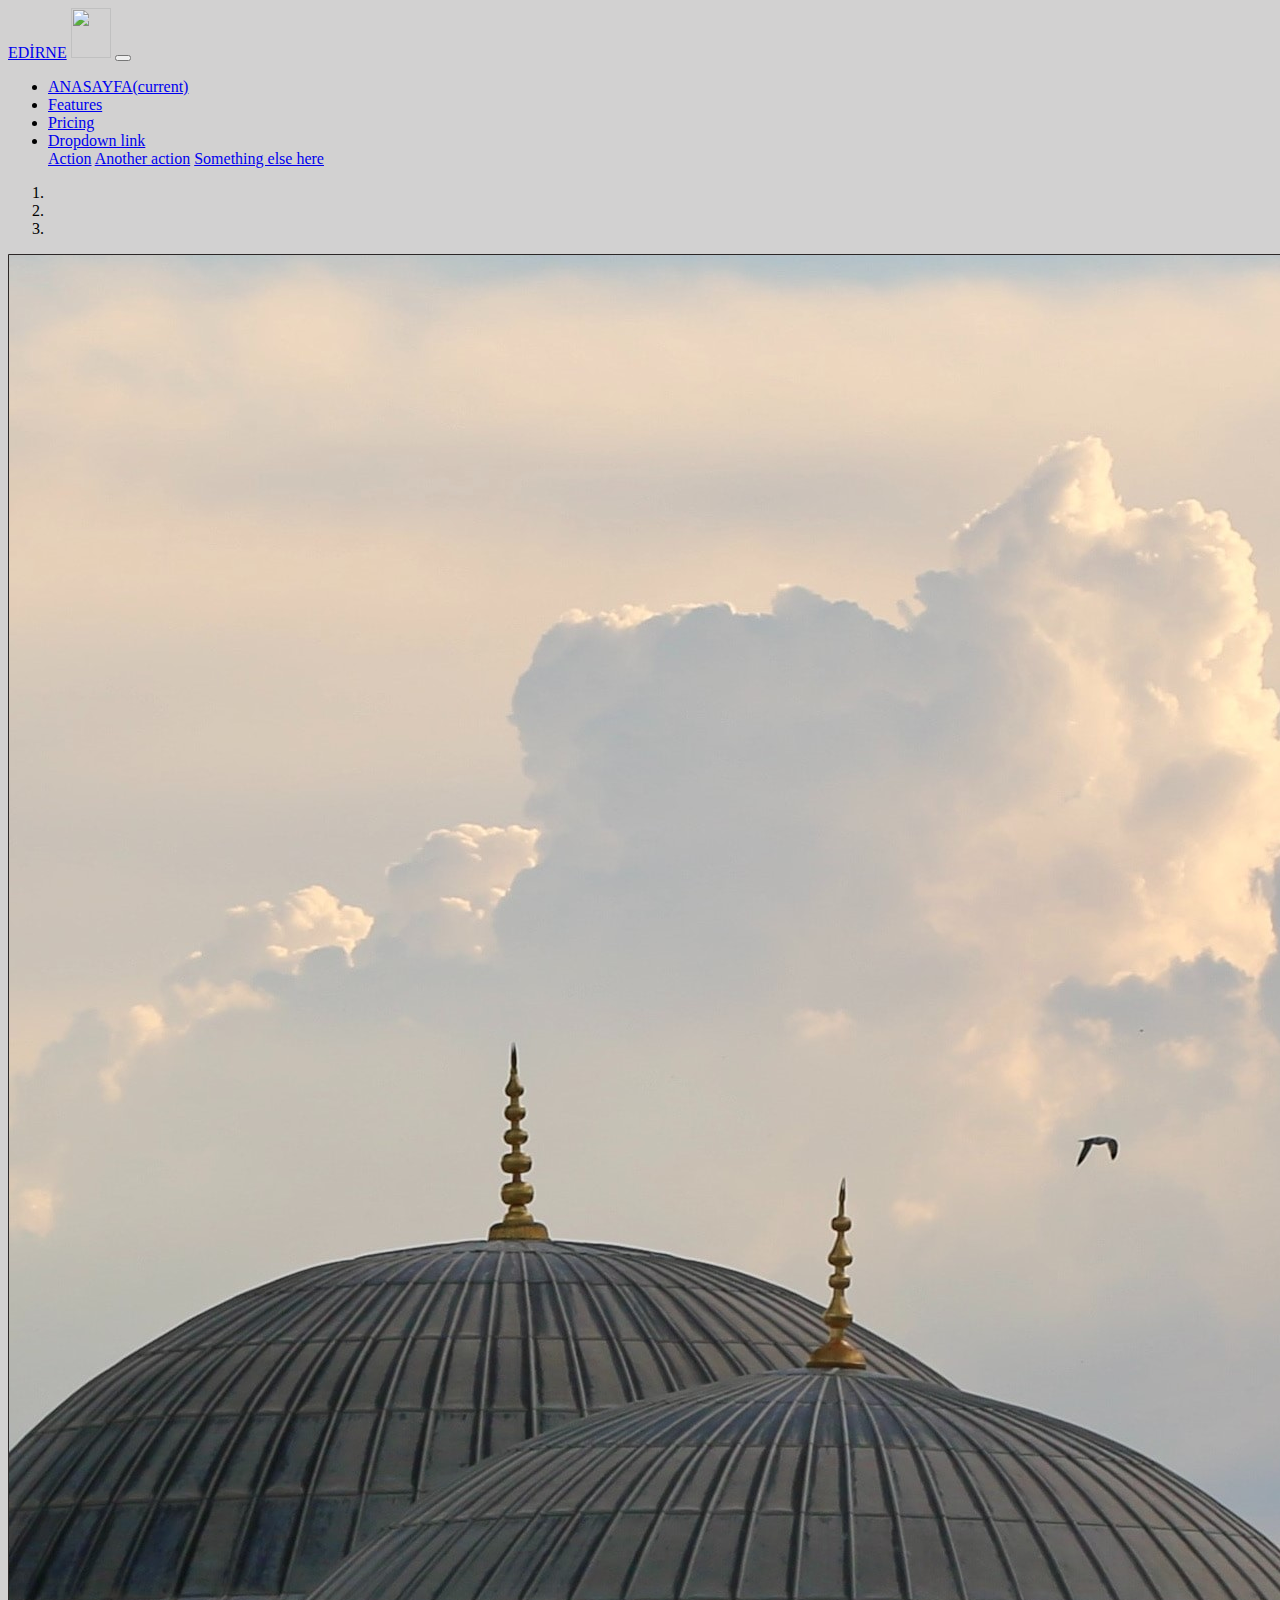
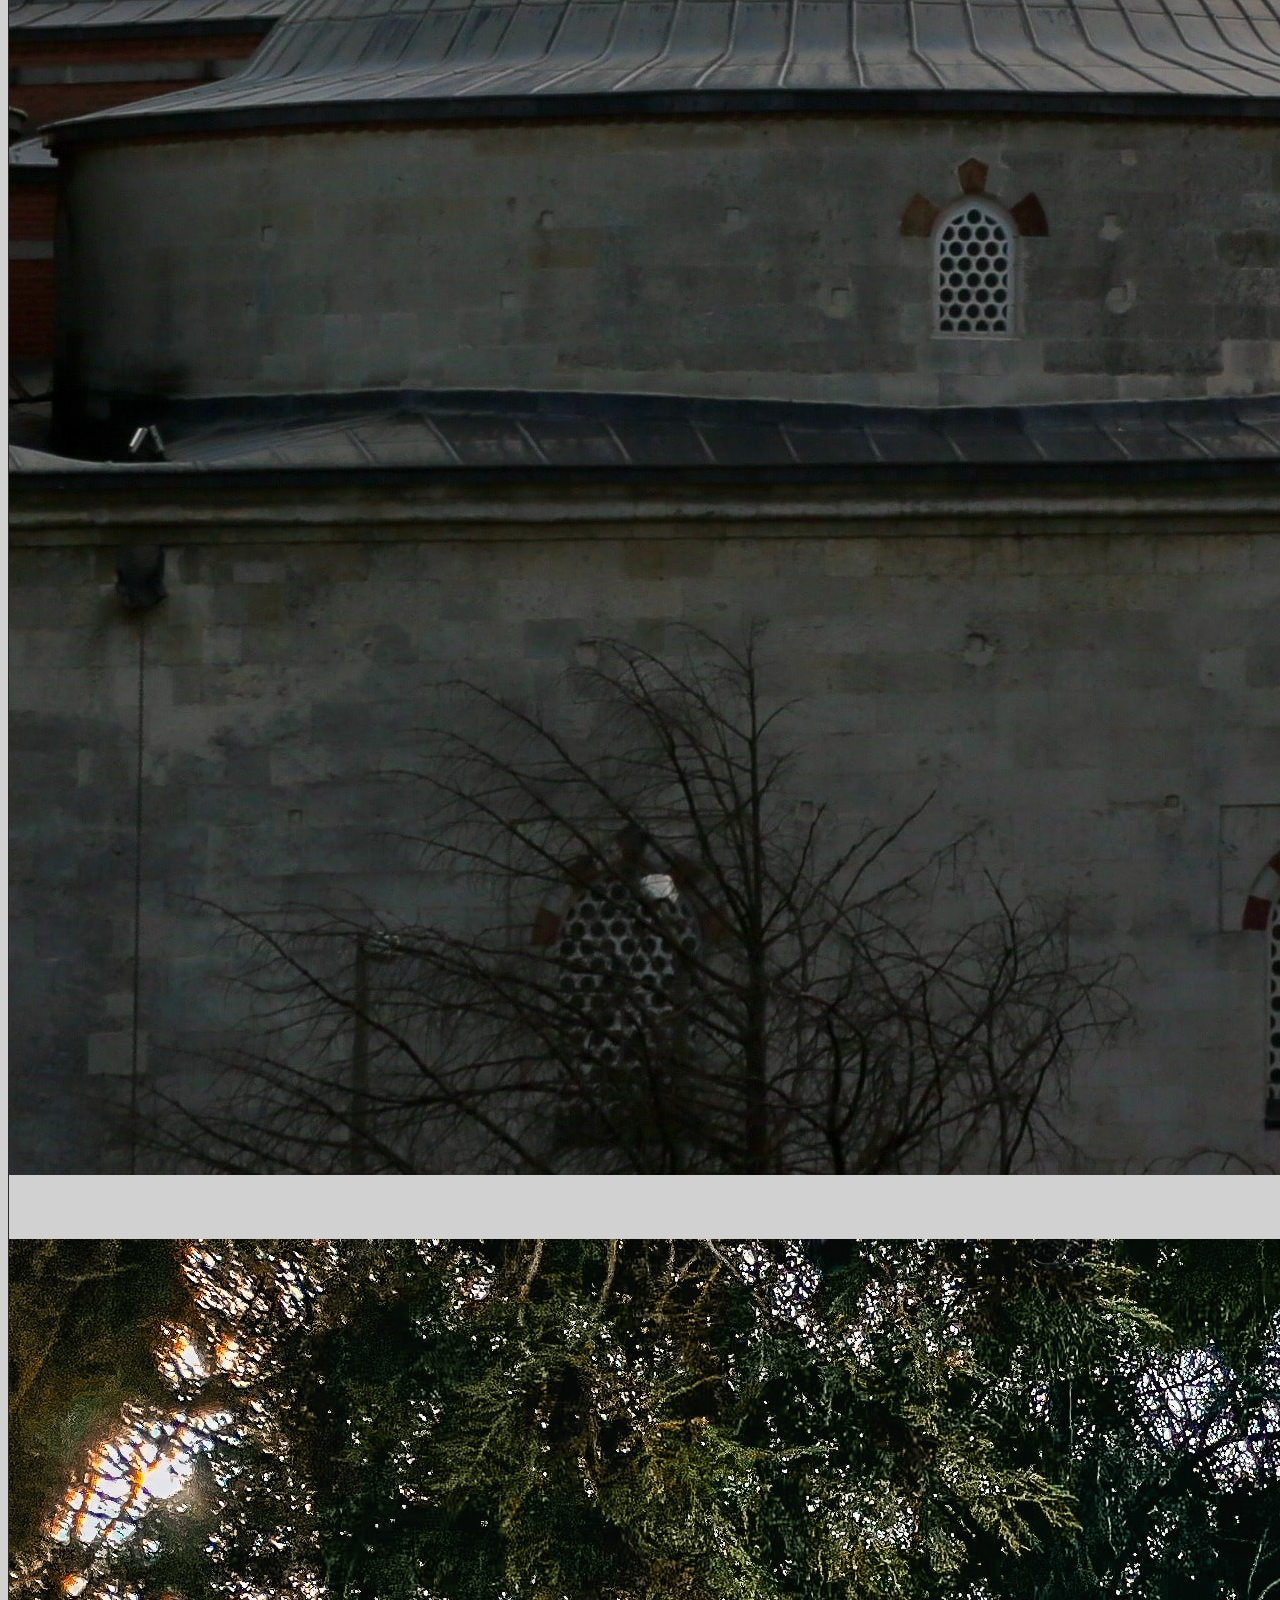
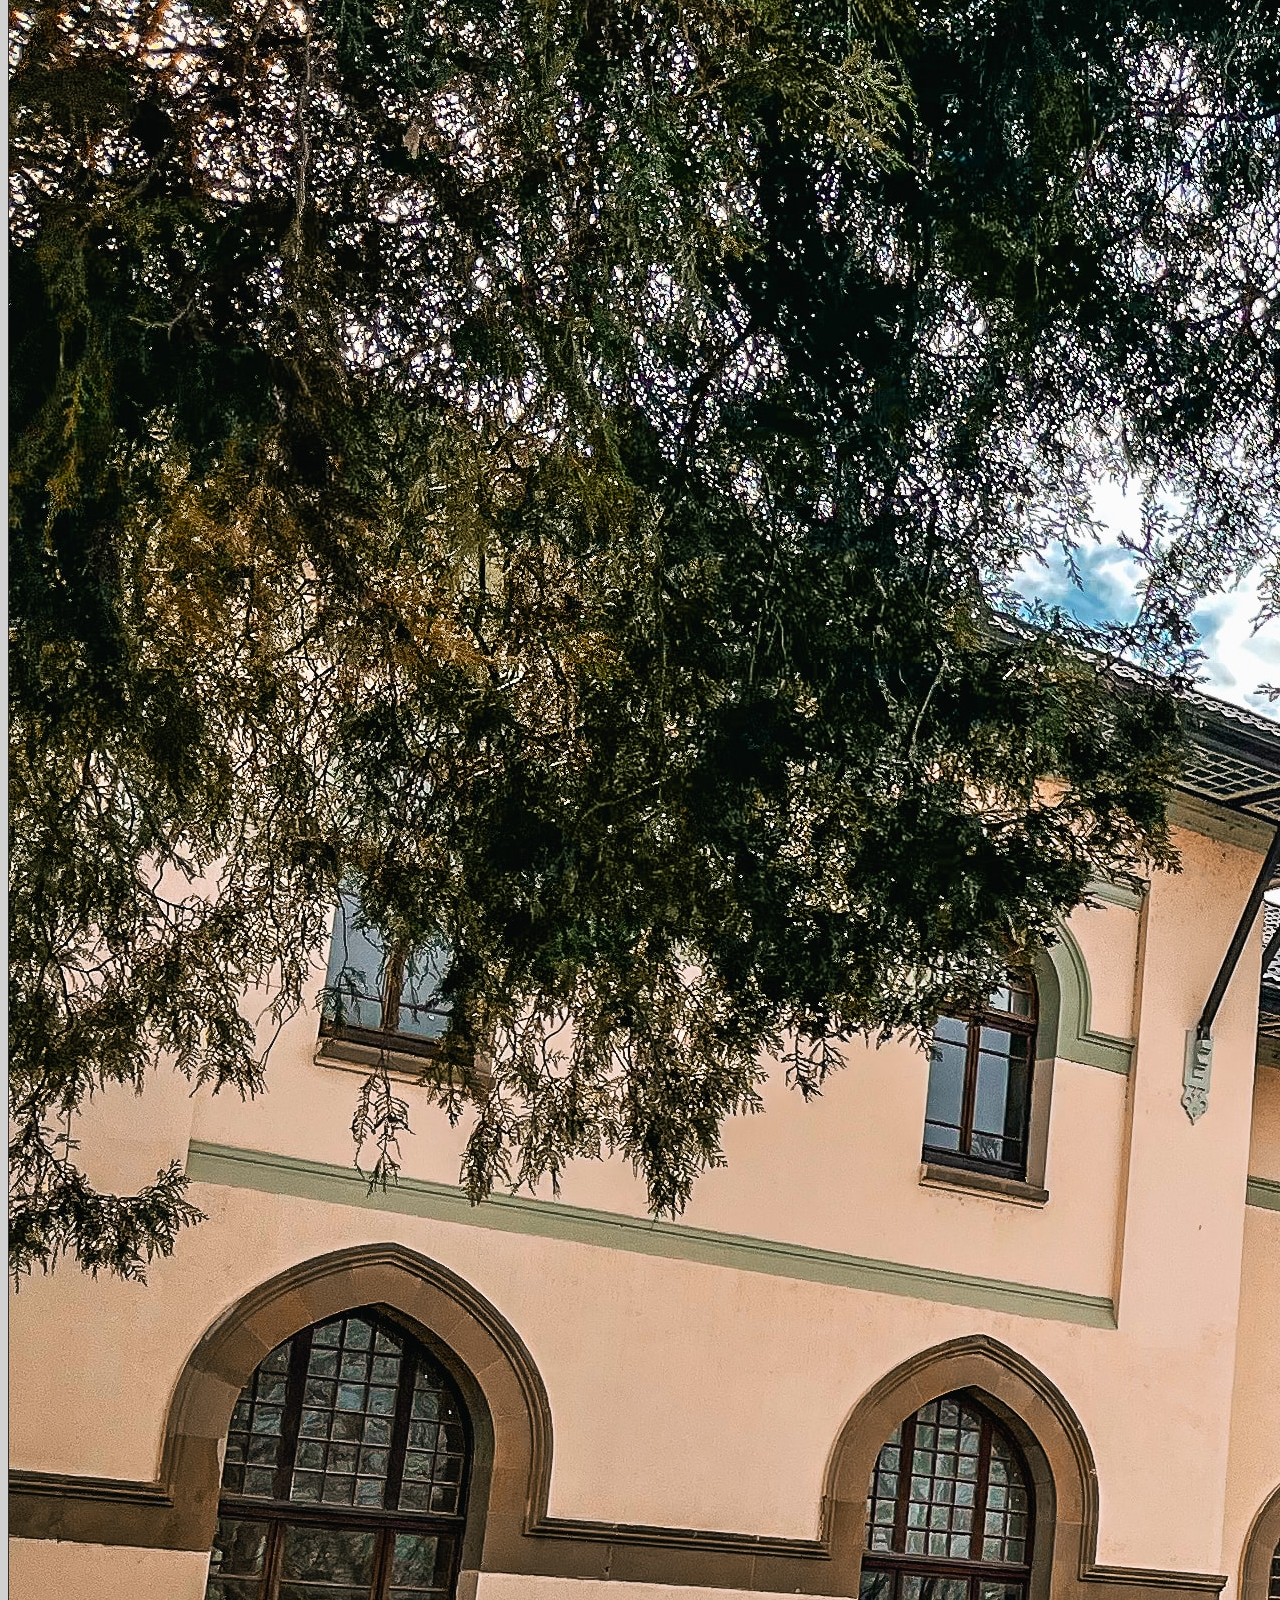
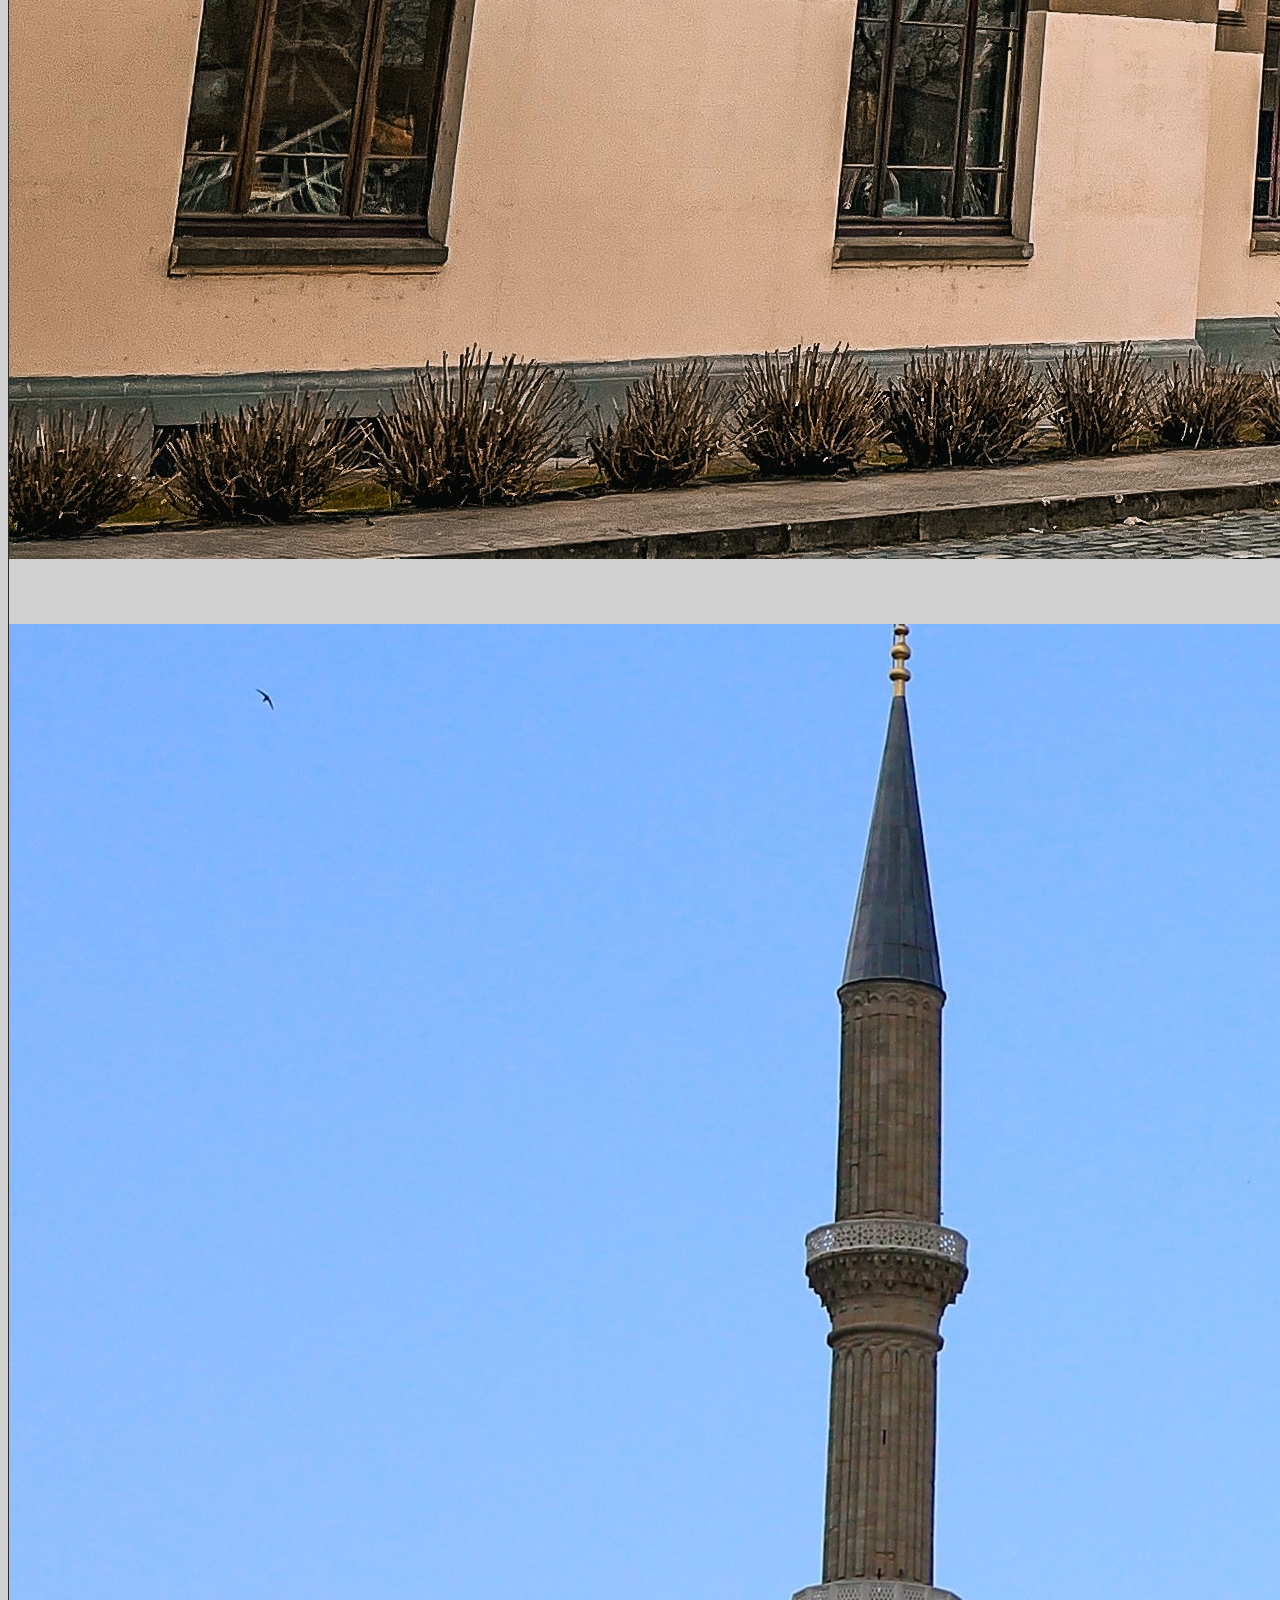
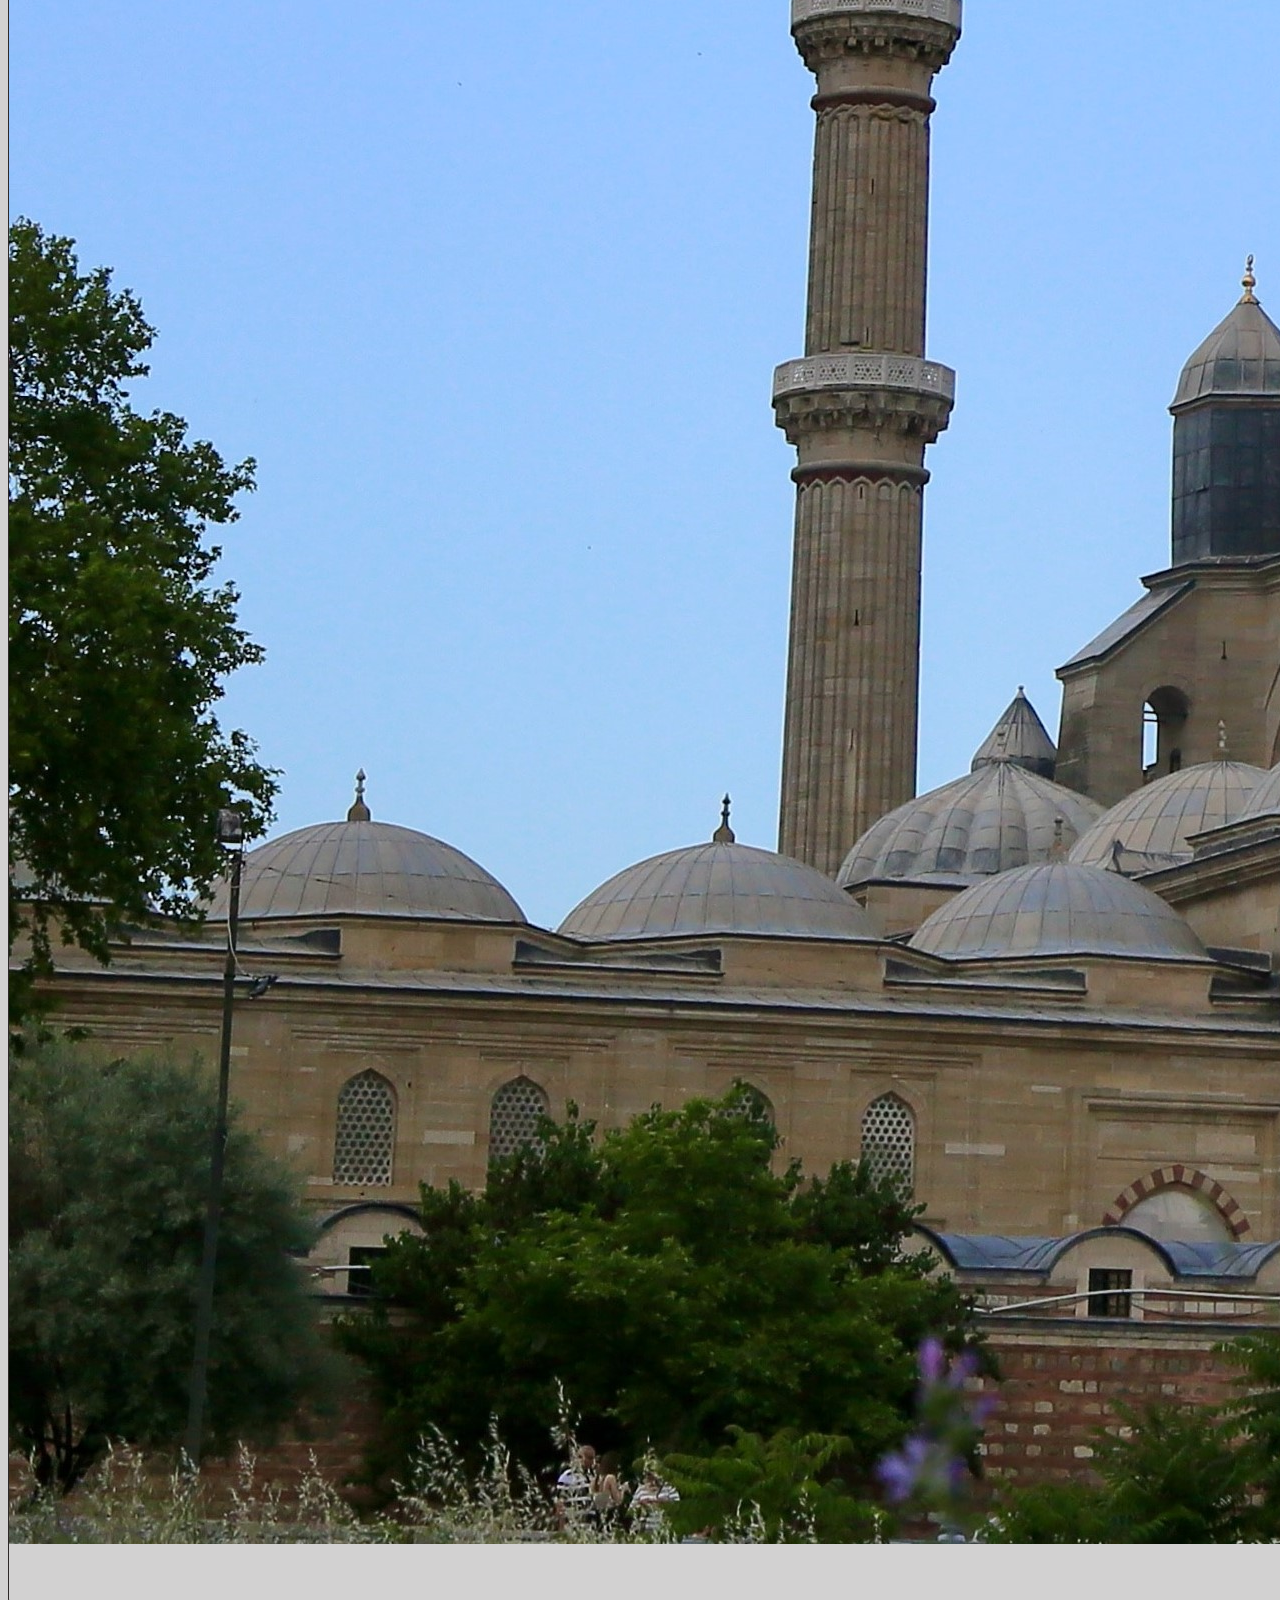
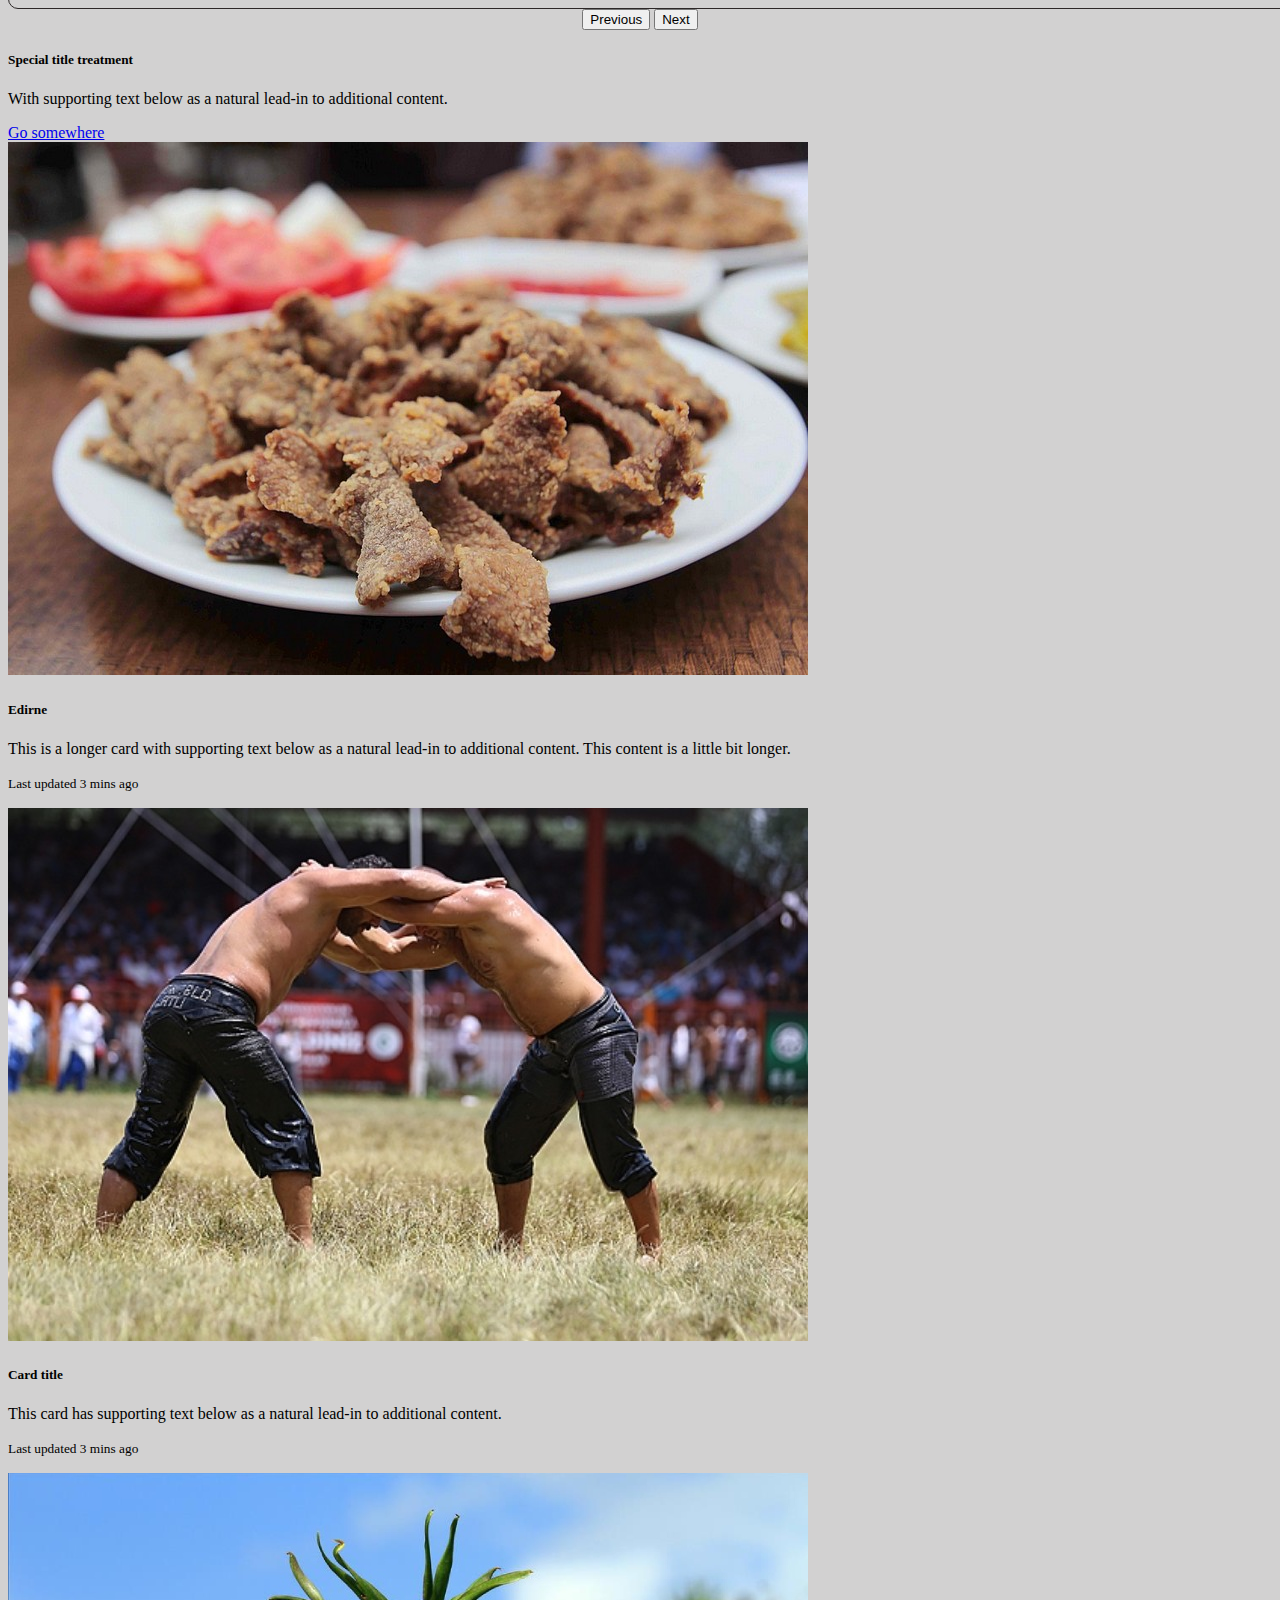
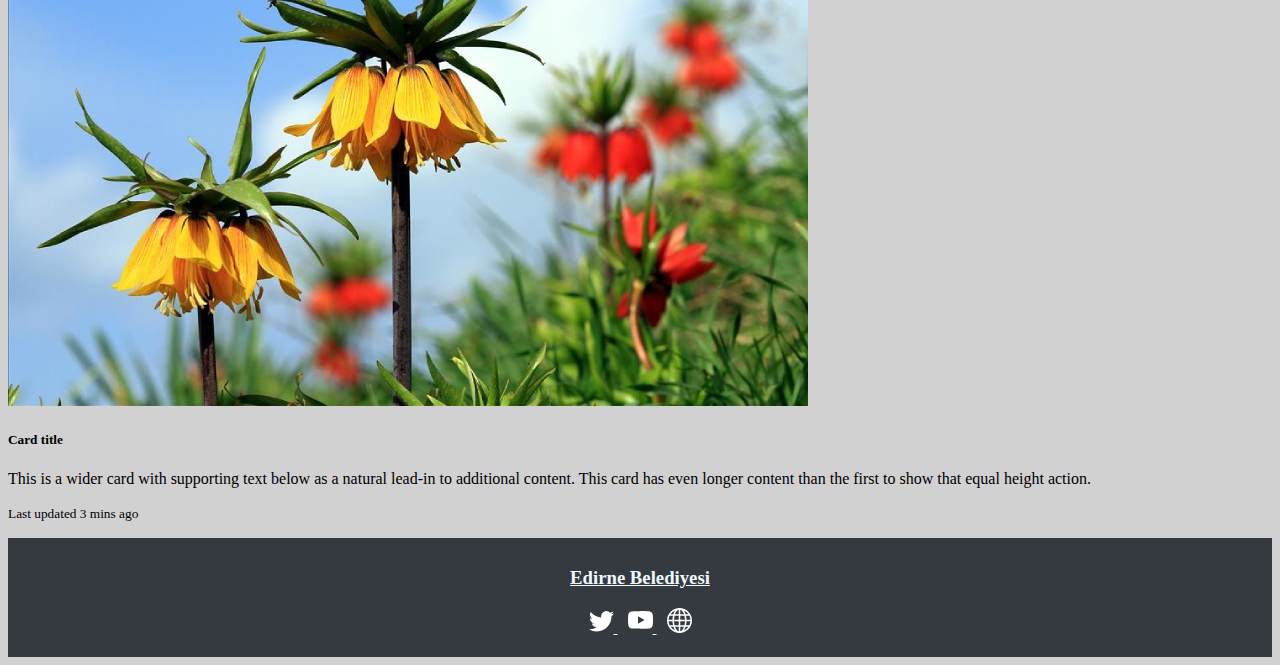
==== commit d7e36c04: "düzenlemeler yapıldı" ====
--- a/proje.html
+++ b/proje.html
@@ -93,7 +93,7 @@
   <div class="card border-secondary mb-3"  >
     <img src="Progeimg/EdirneCigeri.jpg" class="card-img-top" alt="...">
     <div class="card-body">
-      <h5 class="card-title">Card title</h5>
+      <h5 class="card-title">Edirne</h5>
       <p class="card-text">This is a longer card with supporting text below as a natural lead-in to additional content. This content is a little bit longer.</p>
       <p class="card-text"><small class="text-muted">Last updated 3 mins ago</small></p>
     </div>
@@ -104,6 +104,7 @@
       <h5 class="card-title">Card title</h5>
       <p class="card-text">This card has supporting text below as a natural lead-in to additional content.</p>
       <p class="card-text"><small class="text-muted">Last updated 3 mins ago</small></p>
+      
     </div>
   </div>
   <div class="card border-secondary mb-3">
@@ -119,7 +120,7 @@
  
  
 <center>
-<div class="footer">
+<div class="footer"> <!-- Sosyal medya-->
   <h3>Edirne Belediyesi</h3>
 
 <a href="#" class="sosyaltwt">
